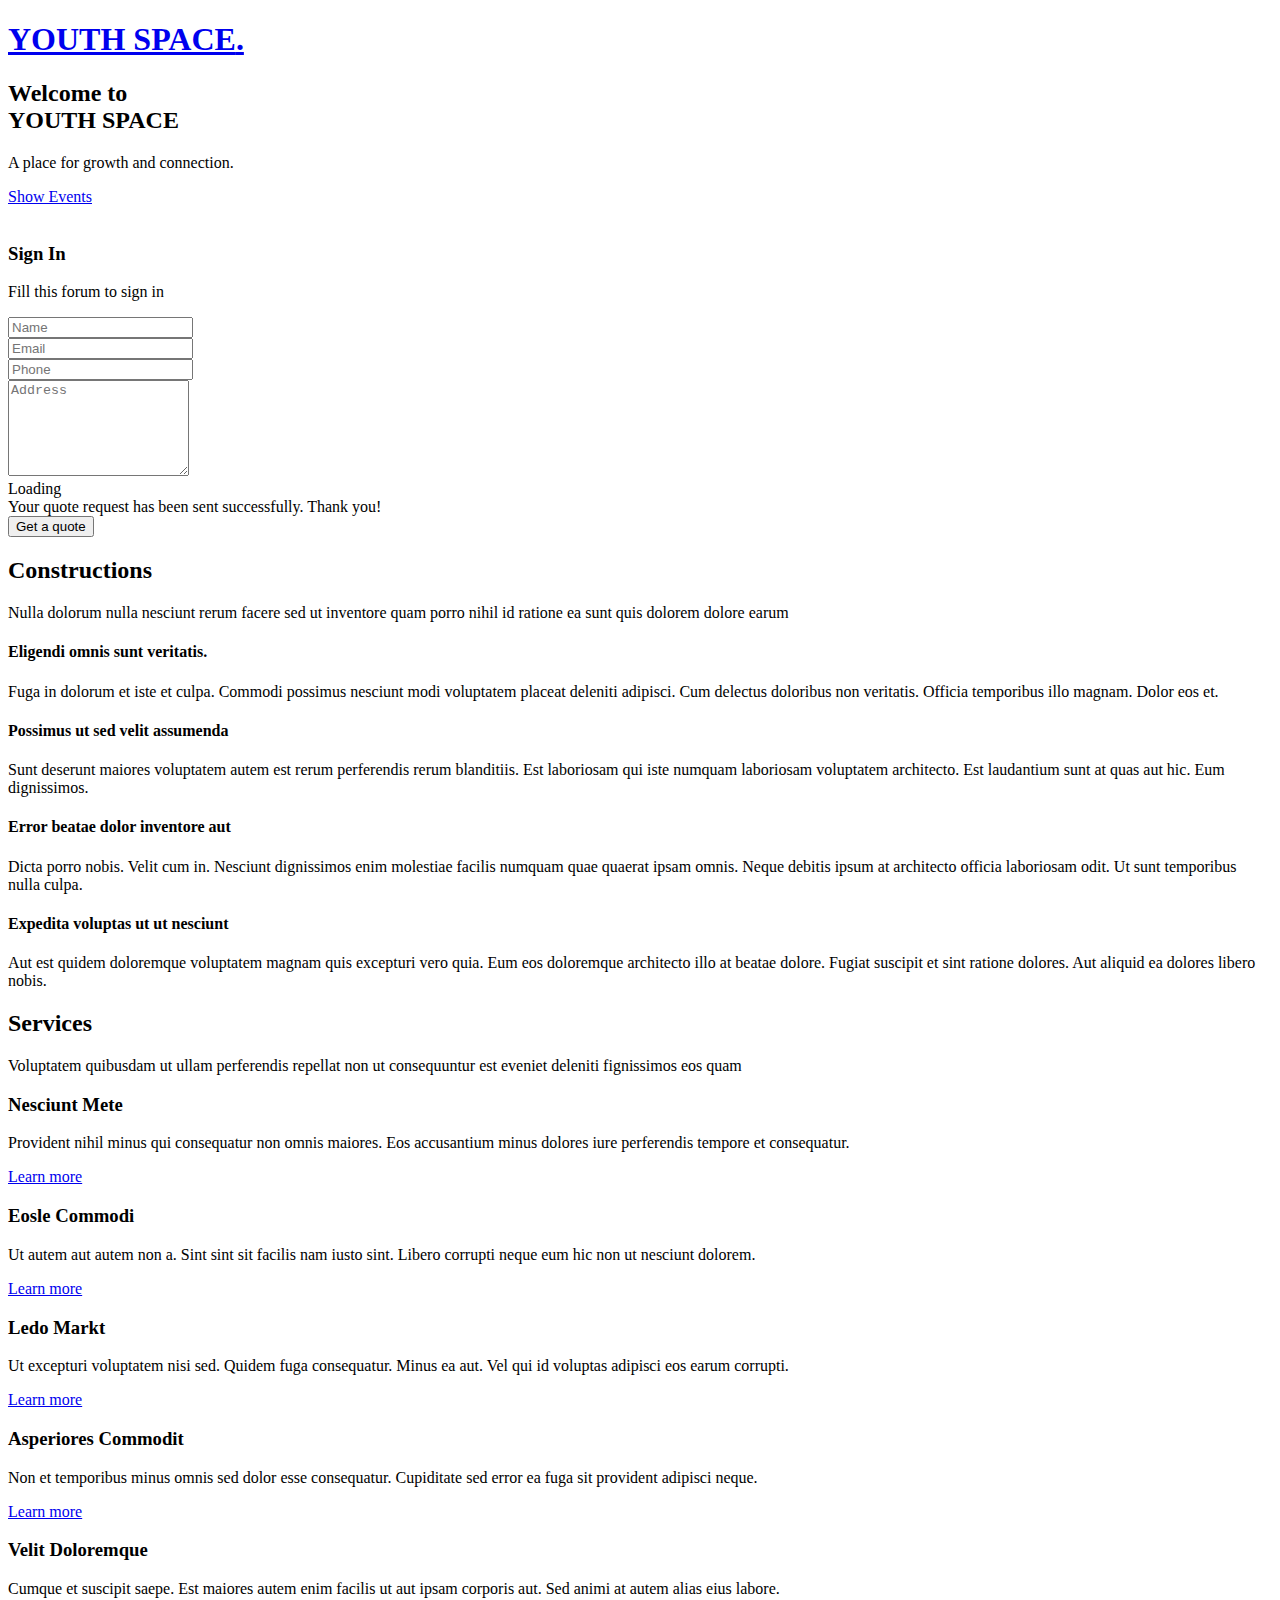
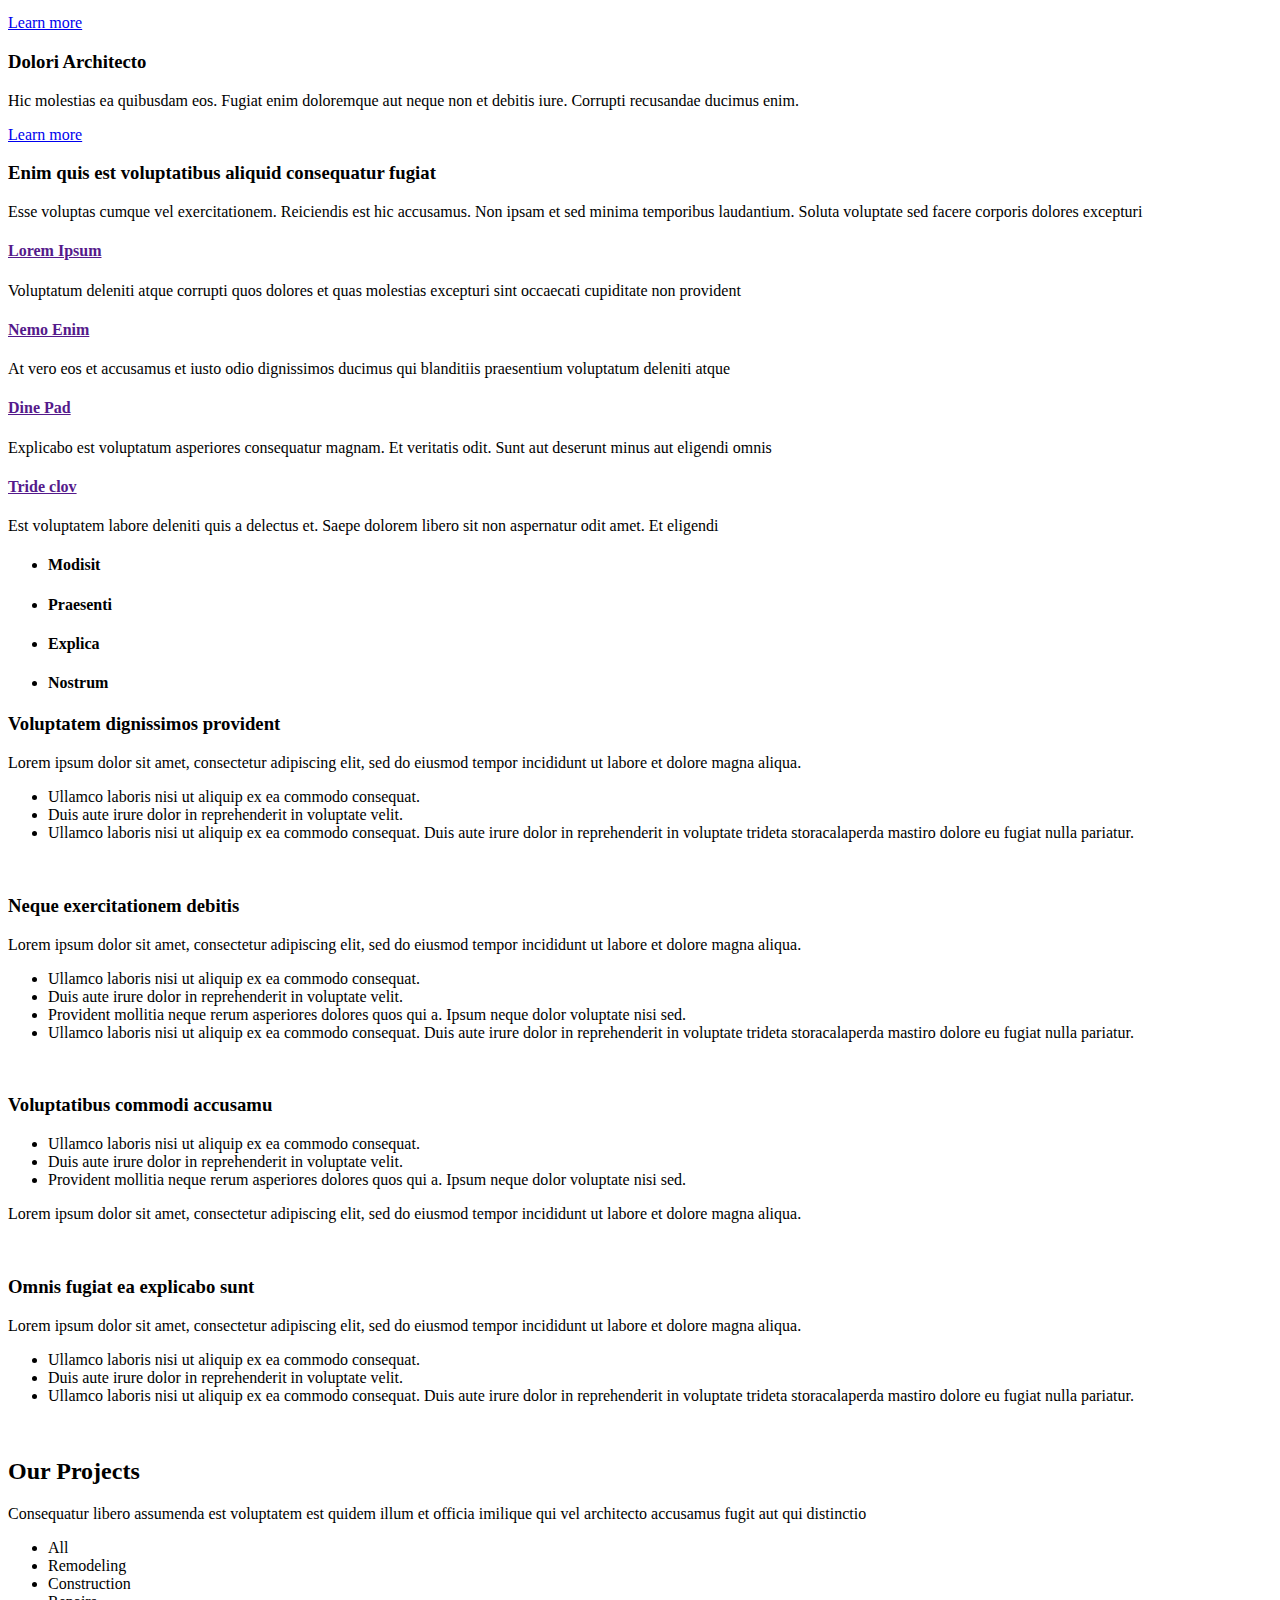
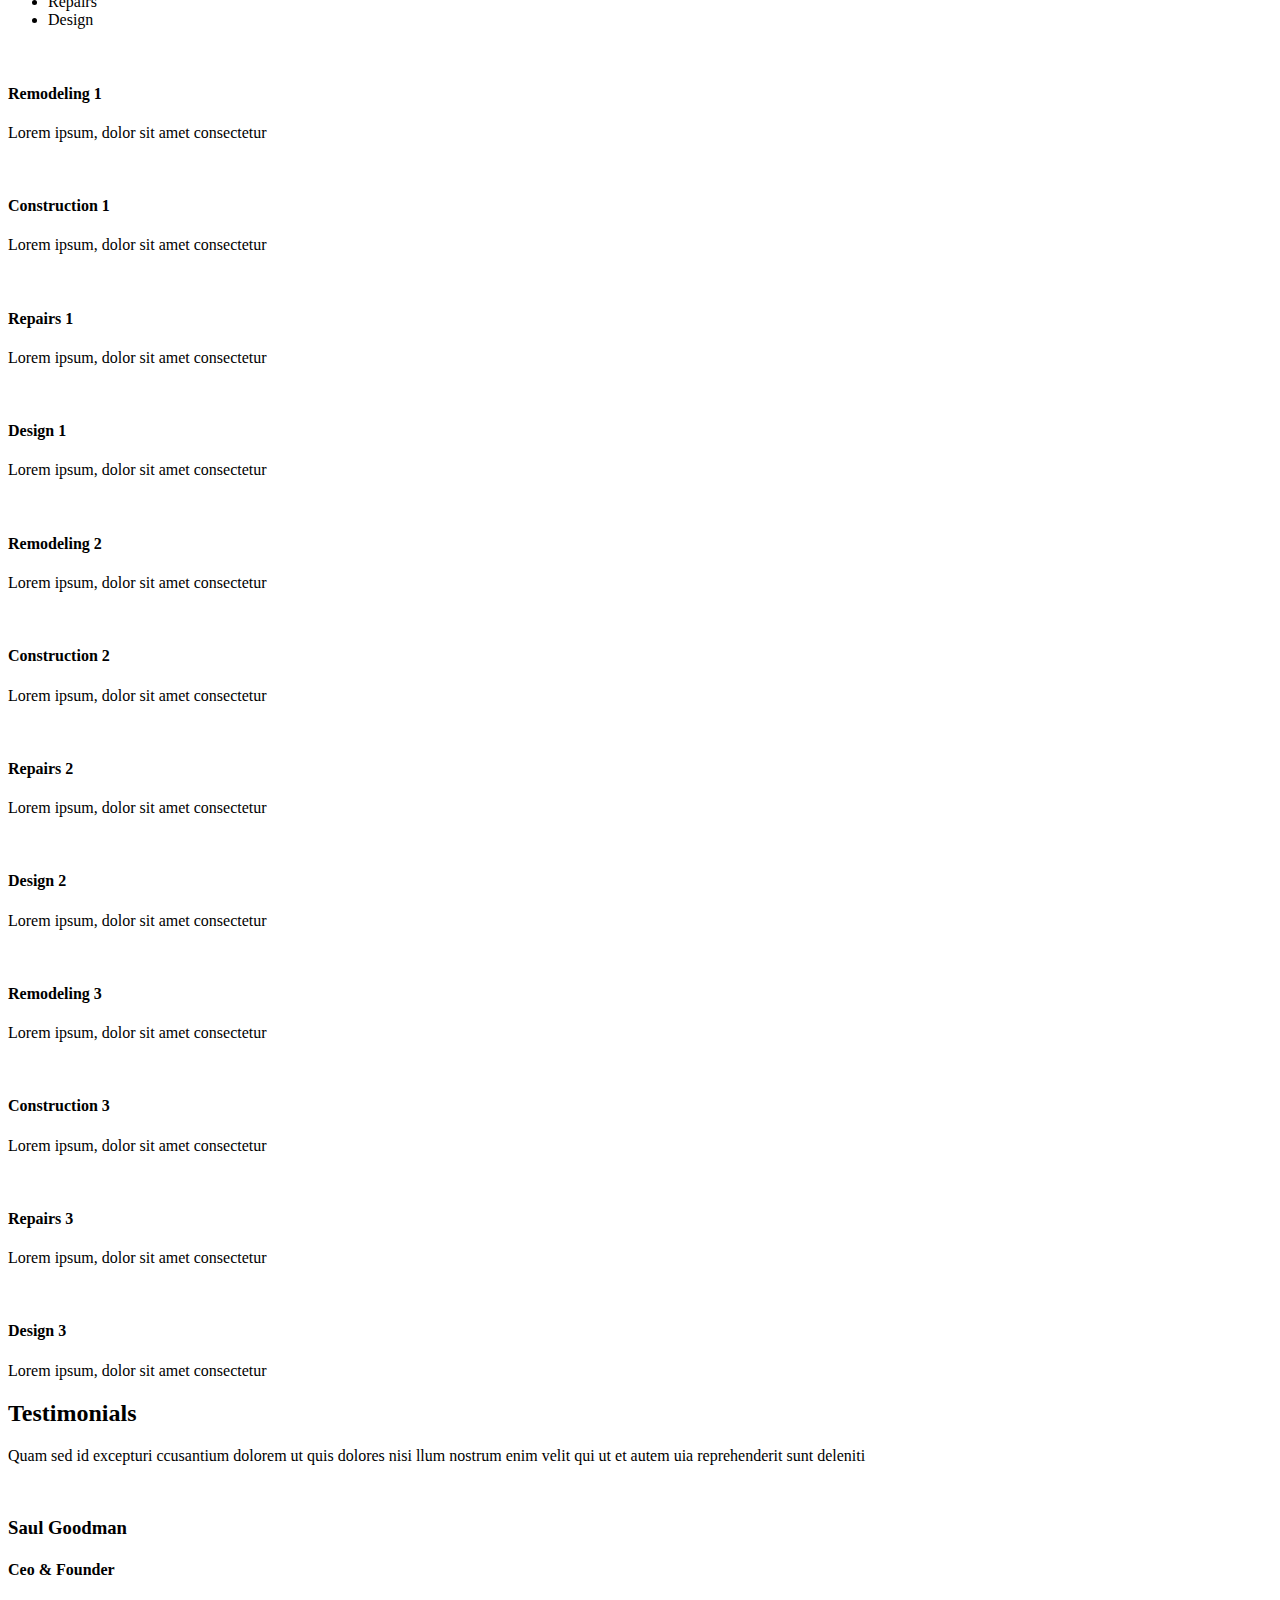
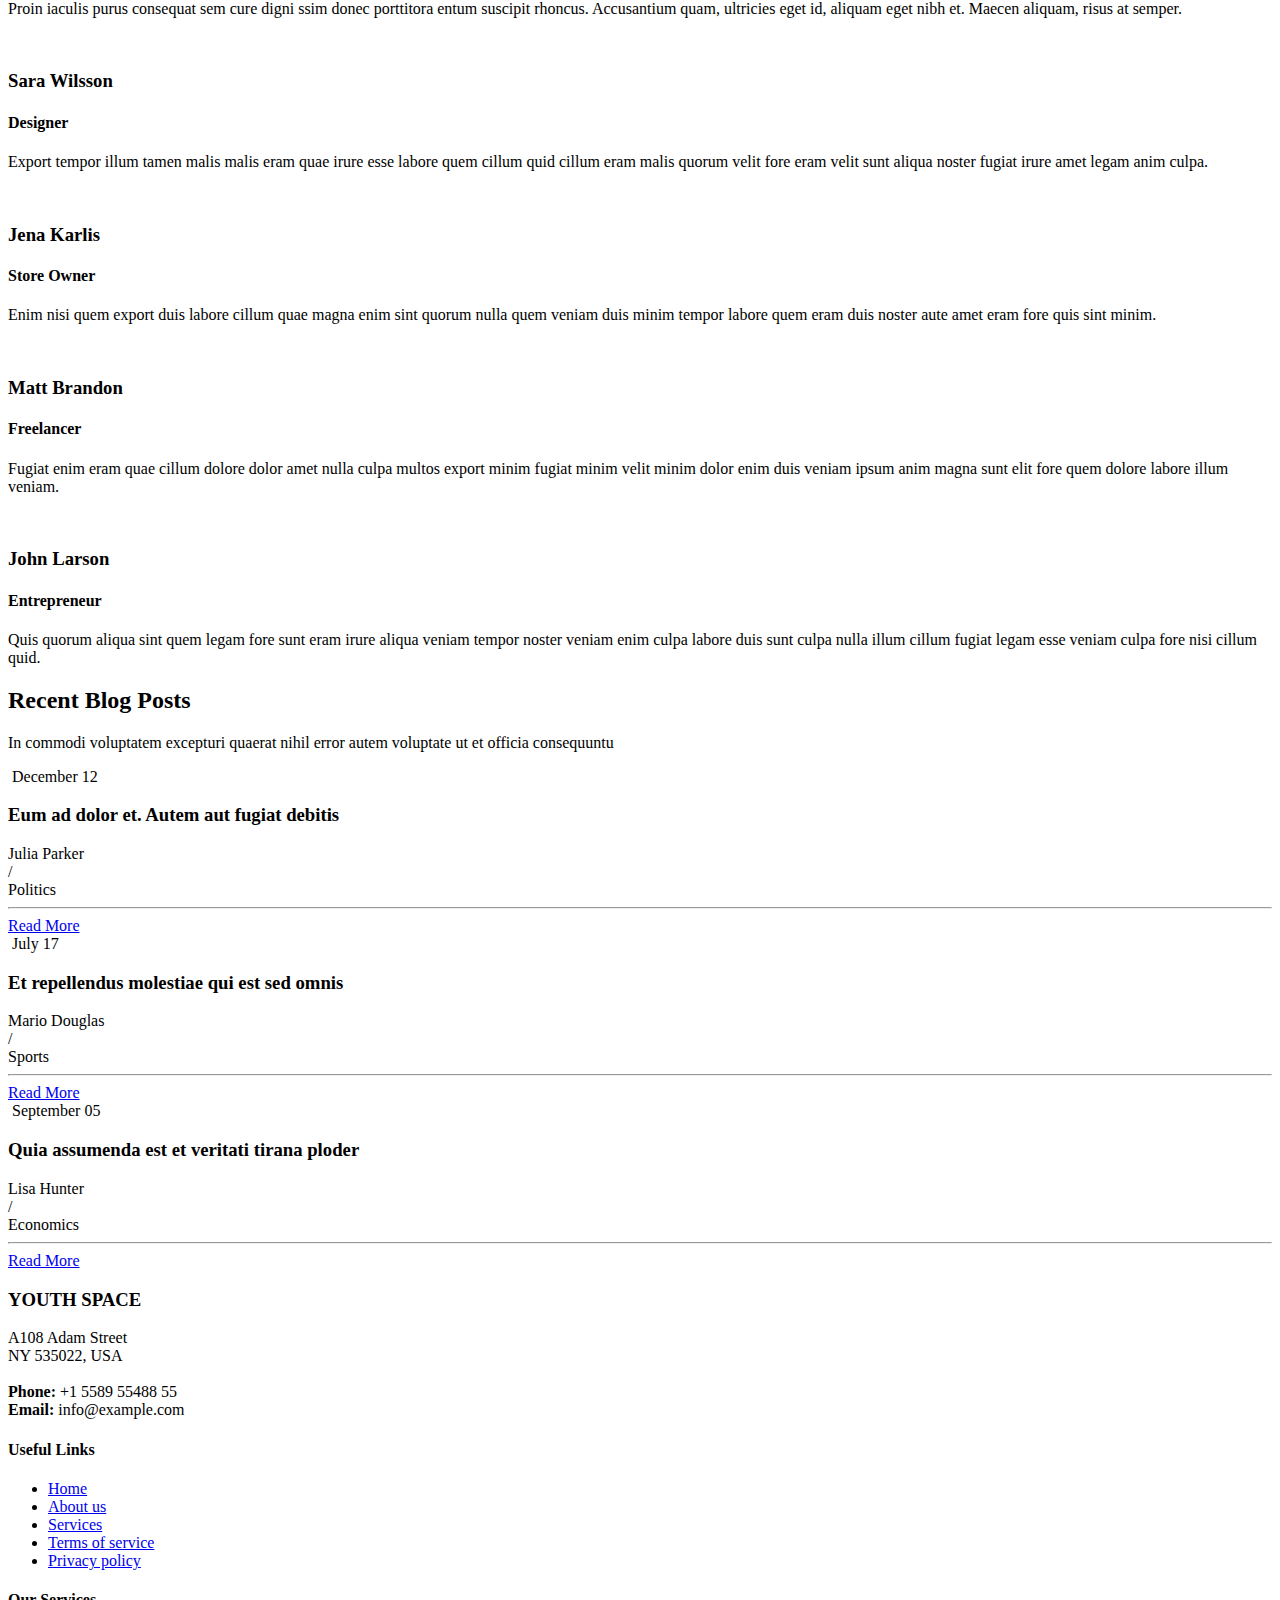
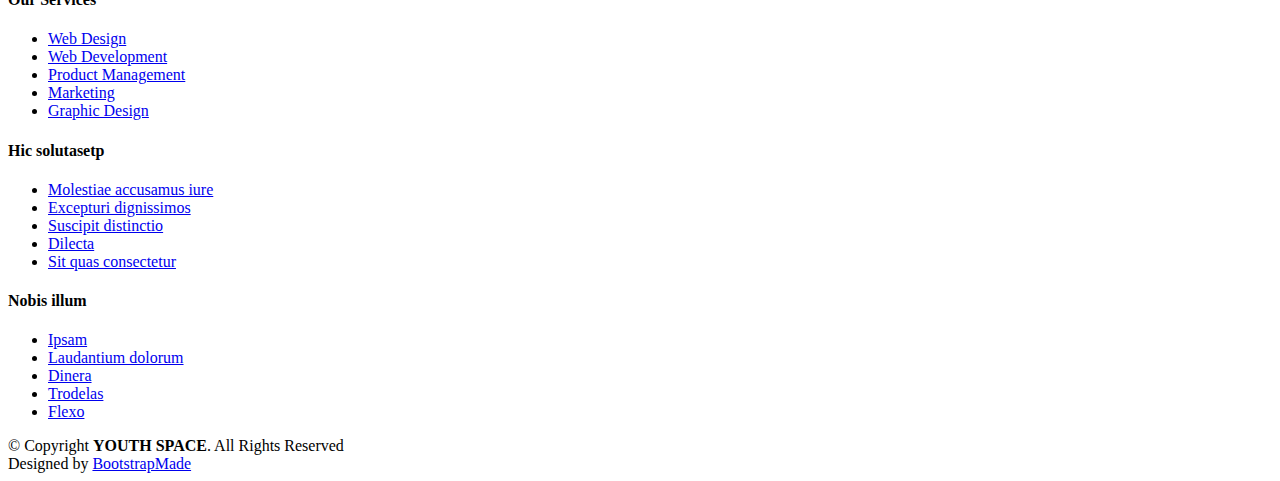
==== index.html @ 8e3b649e "Add files via upload" ====
<!DOCTYPE html>
<html lang="en">

<head>
  <meta charset="utf-8">
  <meta content="width=device-width, initial-scale=1.0" name="viewport">

  <title>YOUTH SPACE Bootstrap Template - Index</title>
  <meta content="" name="description">
  <meta content="" name="keywords">

  <!-- Favicons -->
  <link href="assets/img/favicon.png" rel="icon">
  <link href="assets/img/apple-touch-icon.png" rel="apple-touch-icon">

  <!-- Google Fonts -->
  <link rel="preconnect" href="https://fonts.googleapis.com">
  <link rel="preconnect" href="https://fonts.gstatic.com" crossorigin>
  <link href="https://fonts.googleapis.com/css2?family=Open+Sans:ital,wght@0,300;0,400;0,500;0,600;0,700;1,300;1,400;1,600;1,700&family=Roboto:ital,wght@0,300;0,400;0,500;0,600;0,700;1,300;1,400;1,500;1,600;1,700&family=Work+Sans:ital,wght@0,300;0,400;0,500;0,600;0,700;1,300;1,400;1,500;1,600;1,700&display=swap" rel="stylesheet">

  <!-- Vendor CSS Files -->
  <link href="assets/vendor/bootstrap/css/bootstrap.min.css" rel="stylesheet">
  <link href="assets/vendor/bootstrap-icons/bootstrap-icons.css" rel="stylesheet">
  <link href="assets/vendor/fontawesome-free/css/all.min.css" rel="stylesheet">
  <link href="assets/vendor/aos/aos.css" rel="stylesheet">
  <link href="assets/vendor/glightbox/css/glightbox.min.css" rel="stylesheet">
  <link href="assets/vendor/swiper/swiper-bundle.min.css" rel="stylesheet">

  <!-- Template Main CSS File -->
  <link href="assets/css/main.css" rel="stylesheet">

  <!-- =======================================================
  * Template Name: UpConstruction
  * Updated: Mar 10 2023 with Bootstrap v5.2.3
  * Template URL: https://bootstrapmade.com/upconstruction-bootstrap-construction-website-template/
  * Author: BootstrapMade.com
  * License: https://bootstrapmade.com/license/
  ======================================================== -->
</head>

<body>

  <!-- ======= Header ======= -->
  <header id="header" class="header d-flex align-items-center">
    <div class="container-fluid container-xl d-flex align-items-center justify-content-between">

      <a href="index.html" class="logo d-flex align-items-center">
        <!-- Uncomment the line below if you also wish to use an image logo -->
        <!-- <img src="assets/img/logo.png" alt=""> -->
        <h1>YOUTH SPACE<span>.</span></h1>
      </a>

      <i class="mobile-nav-toggle mobile-nav-show bi bi-list"></i>
      <i class="mobile-nav-toggle mobile-nav-hide d-none bi bi-x"></i>
 <!--  -->

    </div>
  </header><!-- End Header -->

  <!-- ======= Hero Section ======= -->
  <section id="hero" class="hero">

    <div class="info d-flex align-items-center">
      <div class="container">
        <div class="row justify-content-center">
          <div class="col-lg-6 text-center">
            <h2 data-aos="fade-down">Welcome to <span> <br> YOUTH SPACE</span></h2>
            <p data-aos="fade-up">A place for growth and connection.</p>
            <a data-aos="fade-up" data-aos-delay="200" href="http://localhost/event/view/show.php" class="btn-get-started">Show Events</a>
          </div>
        </div>
      </div>
    </div>

    <div id="hero-carousel" class="carousel slide" data-bs-ride="carousel" data-bs-interval="5000">

      <div class="carousel-item active" style="background-image: url(assets/img/hero-carousel/1.jpg)"></div>
      <div class="carousel-item" style="background-image: url(assets/img/hero-carousel/2.jpg)"></div>
      <div class="carousel-item" style="background-image: url(assets/img/hero-carousel/3.jpg)"></div>
      <div class="carousel-item" style="background-image: url(assets/img/hero-carousel/4.jpg)"></div>
      <div class="carousel-item" style="background-image: url(assets/img/hero-carousel/5.jpg)"></div>

      <a class="carousel-control-prev" href="#hero-carousel" role="button" data-bs-slide="prev">
        <span class="carousel-control-prev-icon bi bi-chevron-left" aria-hidden="true"></span>
      </a>

      <a class="carousel-control-next" href="#hero-carousel" role="button" data-bs-slide="next">
        <span class="carousel-control-next-icon bi bi-chevron-right" aria-hidden="true"></span>
      </a>

    </div>

  </section><!-- End Hero Section -->

  <main id="main">

    <!-- ======= Get Started Section ======= -->
    <section id="get-started" class="get-started section-bg">
      <div class="container">

        <div class="row justify-content-between gy-4">

          <div class="col-lg-6 d-flex align-items-center" data-aos="fade-up">
            <div class="content">
              <img src="" alt="">
            </div>
          </div>

          <div class="col-lg-5" data-aos="fade">
            <form action="forms/quote.php" method="post" class="php-email-form">
              <h3>Sign In</h3>
              <p>Fill this forum to sign in</p>
              <div class="row gy-3">

                <div class="col-md-12">
                  <input type="text" name="name" class="form-control" placeholder="Name" required>
                </div>

                <div class="col-md-12 ">
                  <input type="email" class="form-control" name="email" placeholder="Email" required>
                </div>

                <div class="col-md-12">
                  <input type="text" class="form-control" name="phone" placeholder="Phone" required>
                </div>

                <div class="col-md-12">
                  <textarea class="form-control" name="Address" rows="6" placeholder="Address" required></textarea>
                </div>

                <div class="col-md-12 text-center">
                  <div class="loading">Loading</div>
                  <div class="error-message"></div>
                  <div class="sent-message">Your quote request has been sent successfully. Thank you!</div>

                  <button type="submit">Get a quote</button>
                </div>

              </div>
            </form>
          </div><!-- End Quote Form -->

        </div>

      </div>
    </section><!-- End Get Started Section -->

    <!-- ======= Constructions Section ======= -->
    <section id="constructions" class="constructions">
      <div class="container" data-aos="fade-up">

        <div class="section-header">
          <h2>Constructions</h2>
          <p>Nulla dolorum nulla nesciunt rerum facere sed ut inventore quam porro nihil id ratione ea sunt quis dolorem dolore earum</p>
        </div>

        <div class="row gy-4">

          <div class="col-lg-6" data-aos="fade-up" data-aos-delay="100">
            <div class="card-item">
              <div class="row">
                <div class="col-xl-5">
                  <div class="card-bg" style="background-image: url(assets/img/constructions-1.jpg);"></div>
                </div>
                <div class="col-xl-7 d-flex align-items-center">
                  <div class="card-body">
                    <h4 class="card-title">Eligendi omnis sunt veritatis.</h4>
                    <p>Fuga in dolorum et iste et culpa. Commodi possimus nesciunt modi voluptatem placeat deleniti adipisci. Cum delectus doloribus non veritatis. Officia temporibus illo magnam. Dolor eos et.</p>
                  </div>
                </div>
              </div>
            </div>
          </div><!-- End Card Item -->

          <div class="col-lg-6" data-aos="fade-up" data-aos-delay="200">
            <div class="card-item">
              <div class="row">
                <div class="col-xl-5">
                  <div class="card-bg" style="background-image: url(assets/img/constructions-2.jpg);"></div>
                </div>
                <div class="col-xl-7 d-flex align-items-center">
                  <div class="card-body">
                    <h4 class="card-title">Possimus ut sed velit assumenda</h4>
                    <p>Sunt deserunt maiores voluptatem autem est rerum perferendis rerum blanditiis. Est laboriosam qui iste numquam laboriosam voluptatem architecto. Est laudantium sunt at quas aut hic. Eum dignissimos.</p>
                  </div>
                </div>
              </div>
            </div>
          </div><!-- End Card Item -->

          <div class="col-lg-6" data-aos="fade-up" data-aos-delay="300">
            <div class="card-item">
              <div class="row">
                <div class="col-xl-5">
                  <div class="card-bg" style="background-image: url(assets/img/constructions-3.jpg);"></div>
                </div>
                <div class="col-xl-7 d-flex align-items-center">
                  <div class="card-body">
                    <h4 class="card-title">Error beatae dolor inventore aut</h4>
                    <p>Dicta porro nobis. Velit cum in. Nesciunt dignissimos enim molestiae facilis numquam quae quaerat ipsam omnis. Neque debitis ipsum at architecto officia laboriosam odit. Ut sunt temporibus nulla culpa.</p>
                  </div>
                </div>
              </div>
            </div>
          </div><!-- End Card Item -->

          <div class="col-lg-6" data-aos="fade-up" data-aos-delay="400">
            <div class="card-item">
              <div class="row">
                <div class="col-xl-5">
                  <div class="card-bg" style="background-image: url(assets/img/constructions-4.jpg);"></div>
                </div>
                <div class="col-xl-7 d-flex align-items-center">
                  <div class="card-body">
                    <h4 class="card-title">Expedita voluptas ut ut nesciunt</h4>
                    <p>Aut est quidem doloremque voluptatem magnam quis excepturi vero quia. Eum eos doloremque architecto illo at beatae dolore. Fugiat suscipit et sint ratione dolores. Aut aliquid ea dolores libero nobis.</p>
                  </div>
                </div>
              </div>
            </div>
          </div><!-- End Card Item -->

        </div>

      </div>
    </section><!-- End Constructions Section -->

    <!-- ======= Services Section ======= -->
    <section id="services" class="services section-bg">
      <div class="container" data-aos="fade-up">

        <div class="section-header">
          <h2>Services</h2>
          <p>Voluptatem quibusdam ut ullam perferendis repellat non ut consequuntur est eveniet deleniti fignissimos eos quam</p>
        </div>

        <div class="row gy-4">

          <div class="col-lg-4 col-md-6" data-aos="fade-up" data-aos-delay="100">
            <div class="service-item  position-relative">
              <div class="icon">
                <i class="fa-solid fa-mountain-city"></i>
              </div>
              <h3>Nesciunt Mete</h3>
              <p>Provident nihil minus qui consequatur non omnis maiores. Eos accusantium minus dolores iure perferendis tempore et consequatur.</p>
              <a href="service-details.html" class="readmore stretched-link">Learn more <i class="bi bi-arrow-right"></i></a>
            </div>
          </div><!-- End Service Item -->

          <div class="col-lg-4 col-md-6" data-aos="fade-up" data-aos-delay="200">
            <div class="service-item position-relative">
              <div class="icon">
                <i class="fa-solid fa-arrow-up-from-ground-water"></i>
              </div>
              <h3>Eosle Commodi</h3>
              <p>Ut autem aut autem non a. Sint sint sit facilis nam iusto sint. Libero corrupti neque eum hic non ut nesciunt dolorem.</p>
              <a href="service-details.html" class="readmore stretched-link">Learn more <i class="bi bi-arrow-right"></i></a>
            </div>
          </div><!-- End Service Item -->

          <div class="col-lg-4 col-md-6" data-aos="fade-up" data-aos-delay="300">
            <div class="service-item position-relative">
              <div class="icon">
                <i class="fa-solid fa-compass-drafting"></i>
              </div>
              <h3>Ledo Markt</h3>
              <p>Ut excepturi voluptatem nisi sed. Quidem fuga consequatur. Minus ea aut. Vel qui id voluptas adipisci eos earum corrupti.</p>
              <a href="service-details.html" class="readmore stretched-link">Learn more <i class="bi bi-arrow-right"></i></a>
            </div>
          </div><!-- End Service Item -->

          <div class="col-lg-4 col-md-6" data-aos="fade-up" data-aos-delay="400">
            <div class="service-item position-relative">
              <div class="icon">
                <i class="fa-solid fa-trowel-bricks"></i>
              </div>
              <h3>Asperiores Commodit</h3>
              <p>Non et temporibus minus omnis sed dolor esse consequatur. Cupiditate sed error ea fuga sit provident adipisci neque.</p>
              <a href="service-details.html" class="readmore stretched-link">Learn more <i class="bi bi-arrow-right"></i></a>
            </div>
          </div><!-- End Service Item -->

          <div class="col-lg-4 col-md-6" data-aos="fade-up" data-aos-delay="500">
            <div class="service-item position-relative">
              <div class="icon">
                <i class="fa-solid fa-helmet-safety"></i>
              </div>
              <h3>Velit Doloremque</h3>
              <p>Cumque et suscipit saepe. Est maiores autem enim facilis ut aut ipsam corporis aut. Sed animi at autem alias eius labore.</p>
              <a href="service-details.html" class="readmore stretched-link">Learn more <i class="bi bi-arrow-right"></i></a>
            </div>
          </div><!-- End Service Item -->

          <div class="col-lg-4 col-md-6" data-aos="fade-up" data-aos-delay="600">
            <div class="service-item position-relative">
              <div class="icon">
                <i class="fa-solid fa-arrow-up-from-ground-water"></i>
              </div>
              <h3>Dolori Architecto</h3>
              <p>Hic molestias ea quibusdam eos. Fugiat enim doloremque aut neque non et debitis iure. Corrupti recusandae ducimus enim.</p>
              <a href="service-details.html" class="readmore stretched-link">Learn more <i class="bi bi-arrow-right"></i></a>
            </div>
          </div><!-- End Service Item -->

        </div>

      </div>
    </section><!-- End Services Section -->

    <!-- ======= Alt Services Section ======= -->
    <section id="alt-services" class="alt-services">
      <div class="container" data-aos="fade-up">

        <div class="row justify-content-around gy-4">
          <div class="col-lg-6 img-bg" style="background-image: url(assets/img/alt-services.jpg);" data-aos="zoom-in" data-aos-delay="100"></div>

          <div class="col-lg-5 d-flex flex-column justify-content-center">
            <h3>Enim quis est voluptatibus aliquid consequatur fugiat</h3>
            <p>Esse voluptas cumque vel exercitationem. Reiciendis est hic accusamus. Non ipsam et sed minima temporibus laudantium. Soluta voluptate sed facere corporis dolores excepturi</p>

            <div class="icon-box d-flex position-relative" data-aos="fade-up" data-aos-delay="100">
              <i class="bi bi-easel flex-shrink-0"></i>
              <div>
                <h4><a href="" class="stretched-link">Lorem Ipsum</a></h4>
                <p>Voluptatum deleniti atque corrupti quos dolores et quas molestias excepturi sint occaecati cupiditate non provident</p>
              </div>
            </div><!-- End Icon Box -->

            <div class="icon-box d-flex position-relative" data-aos="fade-up" data-aos-delay="200">
              <i class="bi bi-patch-check flex-shrink-0"></i>
              <div>
                <h4><a href="" class="stretched-link">Nemo Enim</a></h4>
                <p>At vero eos et accusamus et iusto odio dignissimos ducimus qui blanditiis praesentium voluptatum deleniti atque</p>
              </div>
            </div><!-- End Icon Box -->

            <div class="icon-box d-flex position-relative" data-aos="fade-up" data-aos-delay="300">
              <i class="bi bi-brightness-high flex-shrink-0"></i>
              <div>
                <h4><a href="" class="stretched-link">Dine Pad</a></h4>
                <p>Explicabo est voluptatum asperiores consequatur magnam. Et veritatis odit. Sunt aut deserunt minus aut eligendi omnis</p>
              </div>
            </div><!-- End Icon Box -->

            <div class="icon-box d-flex position-relative" data-aos="fade-up" data-aos-delay="400">
              <i class="bi bi-brightness-high flex-shrink-0"></i>
              <div>
                <h4><a href="" class="stretched-link">Tride clov</a></h4>
                <p>Est voluptatem labore deleniti quis a delectus et. Saepe dolorem libero sit non aspernatur odit amet. Et eligendi</p>
              </div>
            </div><!-- End Icon Box -->

          </div>
        </div>

      </div>
    </section><!-- End Alt Services Section -->

    <!-- ======= Features Section ======= -->
    <section id="features" class="features section-bg">
      <div class="container" data-aos="fade-up">

        <ul class="nav nav-tabs row  g-2 d-flex">

          <li class="nav-item col-3">
            <a class="nav-link active show" data-bs-toggle="tab" data-bs-target="#tab-1">
              <h4>Modisit</h4>
            </a>
          </li><!-- End tab nav item -->

          <li class="nav-item col-3">
            <a class="nav-link" data-bs-toggle="tab" data-bs-target="#tab-2">
              <h4>Praesenti</h4>
            </a><!-- End tab nav item -->

          <li class="nav-item col-3">
            <a class="nav-link" data-bs-toggle="tab" data-bs-target="#tab-3">
              <h4>Explica</h4>
            </a>
          </li><!-- End tab nav item -->

          <li class="nav-item col-3">
            <a class="nav-link" data-bs-toggle="tab" data-bs-target="#tab-4">
              <h4>Nostrum</h4>
            </a>
          </li><!-- End tab nav item -->

        </ul>

        <div class="tab-content">

          <div class="tab-pane active show" id="tab-1">
            <div class="row">
              <div class="col-lg-6 order-2 order-lg-1 mt-3 mt-lg-0 d-flex flex-column justify-content-center" data-aos="fade-up" data-aos-delay="100">
                <h3>Voluptatem dignissimos provident</h3>
                <p class="fst-italic">
                  Lorem ipsum dolor sit amet, consectetur adipiscing elit, sed do eiusmod tempor incididunt ut labore et dolore
                  magna aliqua.
                </p>
                <ul>
                  <li><i class="bi bi-check2-all"></i> Ullamco laboris nisi ut aliquip ex ea commodo consequat.</li>
                  <li><i class="bi bi-check2-all"></i> Duis aute irure dolor in reprehenderit in voluptate velit.</li>
                  <li><i class="bi bi-check2-all"></i> Ullamco laboris nisi ut aliquip ex ea commodo consequat. Duis aute irure dolor in reprehenderit in voluptate trideta storacalaperda mastiro dolore eu fugiat nulla pariatur.</li>
                </ul>
              </div>
              <div class="col-lg-6 order-1 order-lg-2 text-center" data-aos="fade-up" data-aos-delay="200">
                <img src="assets/img/features-1.jpg" alt="" class="img-fluid">
              </div>
            </div>
          </div><!-- End tab content item -->

          <div class="tab-pane" id="tab-2">
            <div class="row">
              <div class="col-lg-6 order-2 order-lg-1 mt-3 mt-lg-0 d-flex flex-column justify-content-center">
                <h3>Neque exercitationem debitis</h3>
                <p class="fst-italic">
                  Lorem ipsum dolor sit amet, consectetur adipiscing elit, sed do eiusmod tempor incididunt ut labore et dolore
                  magna aliqua.
                </p>
                <ul>
                  <li><i class="bi bi-check2-all"></i> Ullamco laboris nisi ut aliquip ex ea commodo consequat.</li>
                  <li><i class="bi bi-check2-all"></i> Duis aute irure dolor in reprehenderit in voluptate velit.</li>
                  <li><i class="bi bi-check2-all"></i> Provident mollitia neque rerum asperiores dolores quos qui a. Ipsum neque dolor voluptate nisi sed.</li>
                  <li><i class="bi bi-check2-all"></i> Ullamco laboris nisi ut aliquip ex ea commodo consequat. Duis aute irure dolor in reprehenderit in voluptate trideta storacalaperda mastiro dolore eu fugiat nulla pariatur.</li>
                </ul>
              </div>
              <div class="col-lg-6 order-1 order-lg-2 text-center">
                <img src="assets/img/features-2.jpg" alt="" class="img-fluid">
              </div>
            </div>
          </div><!-- End tab content item -->

          <div class="tab-pane" id="tab-3">
            <div class="row">
              <div class="col-lg-6 order-2 order-lg-1 mt-3 mt-lg-0 d-flex flex-column justify-content-center">
                <h3>Voluptatibus commodi accusamu</h3>
                <ul>
                  <li><i class="bi bi-check2-all"></i> Ullamco laboris nisi ut aliquip ex ea commodo consequat.</li>
                  <li><i class="bi bi-check2-all"></i> Duis aute irure dolor in reprehenderit in voluptate velit.</li>
                  <li><i class="bi bi-check2-all"></i> Provident mollitia neque rerum asperiores dolores quos qui a. Ipsum neque dolor voluptate nisi sed.</li>
                </ul>
                <p class="fst-italic">
                  Lorem ipsum dolor sit amet, consectetur adipiscing elit, sed do eiusmod tempor incididunt ut labore et dolore
                  magna aliqua.
                </p>
              </div>
              <div class="col-lg-6 order-1 order-lg-2 text-center">
                <img src="assets/img/features-3.jpg" alt="" class="img-fluid">
              </div>
            </div>
          </div><!-- End tab content item -->

          <div class="tab-pane" id="tab-4">
            <div class="row">
              <div class="col-lg-6 order-2 order-lg-1 mt-3 mt-lg-0 d-flex flex-column justify-content-center">
                <h3>Omnis fugiat ea explicabo sunt</h3>
                <p class="fst-italic">
                  Lorem ipsum dolor sit amet, consectetur adipiscing elit, sed do eiusmod tempor incididunt ut labore et dolore
                  magna aliqua.
                </p>
                <ul>
                  <li><i class="bi bi-check2-all"></i> Ullamco laboris nisi ut aliquip ex ea commodo consequat.</li>
                  <li><i class="bi bi-check2-all"></i> Duis aute irure dolor in reprehenderit in voluptate velit.</li>
                  <li><i class="bi bi-check2-all"></i> Ullamco laboris nisi ut aliquip ex ea commodo consequat. Duis aute irure dolor in reprehenderit in voluptate trideta storacalaperda mastiro dolore eu fugiat nulla pariatur.</li>
                </ul>
              </div>
              <div class="col-lg-6 order-1 order-lg-2 text-center">
                <img src="assets/img/features-4.jpg" alt="" class="img-fluid">
              </div>
            </div>
          </div><!-- End tab content item -->

        </div>

      </div>
    </section><!-- End Features Section -->

    <!-- ======= Our Projects Section ======= -->
    <section id="projects" class="projects">
      <div class="container" data-aos="fade-up">

        <div class="section-header">
          <h2>Our Projects</h2>
          <p>Consequatur libero assumenda est voluptatem est quidem illum et officia imilique qui vel architecto accusamus fugit aut qui distinctio</p>
        </div>

        <div class="portfolio-isotope" data-portfolio-filter="*" data-portfolio-layout="masonry" data-portfolio-sort="original-order">

          <ul class="portfolio-flters" data-aos="fade-up" data-aos-delay="100">
            <li data-filter="*" class="filter-active">All</li>
            <li data-filter=".filter-remodeling">Remodeling</li>
            <li data-filter=".filter-construction">Construction</li>
            <li data-filter=".filter-repairs">Repairs</li>
            <li data-filter=".filter-design">Design</li>
          </ul><!-- End Projects Filters -->

          <div class="row gy-4 portfolio-container" data-aos="fade-up" data-aos-delay="200">

            <div class="col-lg-4 col-md-6 portfolio-item filter-remodeling">
              <div class="portfolio-content h-100">
                <img src="assets/img/projects/remodeling-1.jpg" class="img-fluid" alt="">
                <div class="portfolio-info">
                  <h4>Remodeling 1</h4>
                  <p>Lorem ipsum, dolor sit amet consectetur</p>
                  <a href="assets/img/projects/remodeling-1.jpg" title="Remodeling 1" data-gallery="portfolio-gallery-remodeling" class="glightbox preview-link"><i class="bi bi-zoom-in"></i></a>
                  <a href="project-details.html" title="More Details" class="details-link"><i class="bi bi-link-45deg"></i></a>
                </div>
              </div>
            </div><!-- End Projects Item -->

            <div class="col-lg-4 col-md-6 portfolio-item filter-construction">
              <div class="portfolio-content h-100">
                <img src="assets/img/projects/construction-1.jpg" class="img-fluid" alt="">
                <div class="portfolio-info">
                  <h4>Construction 1</h4>
                  <p>Lorem ipsum, dolor sit amet consectetur</p>
                  <a href="assets/img/projects/construction-1.jpg" title="Construction 1" data-gallery="portfolio-gallery-construction" class="glightbox preview-link"><i class="bi bi-zoom-in"></i></a>
                  <a href="project-details.html" title="More Details" class="details-link"><i class="bi bi-link-45deg"></i></a>
                </div>
              </div>
            </div><!-- End Projects Item -->

            <div class="col-lg-4 col-md-6 portfolio-item filter-repairs">
              <div class="portfolio-content h-100">
                <img src="assets/img/projects/repairs-1.jpg" class="img-fluid" alt="">
                <div class="portfolio-info">
                  <h4>Repairs 1</h4>
                  <p>Lorem ipsum, dolor sit amet consectetur</p>
                  <a href="assets/img/projects/repairs-1.jpg" title="Repairs 1" data-gallery="portfolio-gallery-repairs" class="glightbox preview-link"><i class="bi bi-zoom-in"></i></a>
                  <a href="project-details.html" title="More Details" class="details-link"><i class="bi bi-link-45deg"></i></a>
                </div>
              </div>
            </div><!-- End Projects Item -->

            <div class="col-lg-4 col-md-6 portfolio-item filter-design">
              <div class="portfolio-content h-100">
                <img src="assets/img/projects/design-1.jpg" class="img-fluid" alt="">
                <div class="portfolio-info">
                  <h4>Design 1</h4>
                  <p>Lorem ipsum, dolor sit amet consectetur</p>
                  <a href="assets/img/projects/design-1.jpg" title="Repairs 1" data-gallery="portfolio-gallery-book" class="glightbox preview-link"><i class="bi bi-zoom-in"></i></a>
                  <a href="project-details.html" title="More Details" class="details-link"><i class="bi bi-link-45deg"></i></a>
                </div>
              </div>
            </div><!-- End Projects Item -->

            <div class="col-lg-4 col-md-6 portfolio-item filter-remodeling">
              <div class="portfolio-content h-100">
                <img src="assets/img/projects/remodeling-2.jpg" class="img-fluid" alt="">
                <div class="portfolio-info">
                  <h4>Remodeling 2</h4>
                  <p>Lorem ipsum, dolor sit amet consectetur</p>
                  <a href="assets/img/projects/remodeling-2.jpg" title="Remodeling 2" data-gallery="portfolio-gallery-remodeling" class="glightbox preview-link"><i class="bi bi-zoom-in"></i></a>
                  <a href="project-details.html" title="More Details" class="details-link"><i class="bi bi-link-45deg"></i></a>
                </div>
              </div>
            </div><!-- End Projects Item -->

            <div class="col-lg-4 col-md-6 portfolio-item filter-construction">
              <div class="portfolio-content h-100">
                <img src="assets/img/projects/construction-2.jpg" class="img-fluid" alt="">
                <div class="portfolio-info">
                  <h4>Construction 2</h4>
                  <p>Lorem ipsum, dolor sit amet consectetur</p>
                  <a href="assets/img/projects/construction-2.jpg" title="Construction 2" data-gallery="portfolio-gallery-construction" class="glightbox preview-link"><i class="bi bi-zoom-in"></i></a>
                  <a href="project-details.html" title="More Details" class="details-link"><i class="bi bi-link-45deg"></i></a>
                </div>
              </div>
            </div><!-- End Projects Item -->

            <div class="col-lg-4 col-md-6 portfolio-item filter-repairs">
              <div class="portfolio-content h-100">
                <img src="assets/img/projects/repairs-2.jpg" class="img-fluid" alt="">
                <div class="portfolio-info">
                  <h4>Repairs 2</h4>
                  <p>Lorem ipsum, dolor sit amet consectetur</p>
                  <a href="assets/img/projects/repairs-2.jpg" title="Repairs 2" data-gallery="portfolio-gallery-repairs" class="glightbox preview-link"><i class="bi bi-zoom-in"></i></a>
                  <a href="project-details.html" title="More Details" class="details-link"><i class="bi bi-link-45deg"></i></a>
                </div>
              </div>
            </div><!-- End Projects Item -->

            <div class="col-lg-4 col-md-6 portfolio-item filter-design">
              <div class="portfolio-content h-100">
                <img src="assets/img/projects/design-2.jpg" class="img-fluid" alt="">
                <div class="portfolio-info">
                  <h4>Design 2</h4>
                  <p>Lorem ipsum, dolor sit amet consectetur</p>
                  <a href="assets/img/projects/design-2.jpg" title="Repairs 2" data-gallery="portfolio-gallery-book" class="glightbox preview-link"><i class="bi bi-zoom-in"></i></a>
                  <a href="project-details.html" title="More Details" class="details-link"><i class="bi bi-link-45deg"></i></a>
                </div>
              </div>
            </div><!-- End Projects Item -->

            <div class="col-lg-4 col-md-6 portfolio-item filter-remodeling">
              <div class="portfolio-content h-100">
                <img src="assets/img/projects/remodeling-3.jpg" class="img-fluid" alt="">
                <div class="portfolio-info">
                  <h4>Remodeling 3</h4>
                  <p>Lorem ipsum, dolor sit amet consectetur</p>
                  <a href="assets/img/projects/remodeling-3.jpg" title="Remodeling 3" data-gallery="portfolio-gallery-remodeling" class="glightbox preview-link"><i class="bi bi-zoom-in"></i></a>
                  <a href="project-details.html" title="More Details" class="details-link"><i class="bi bi-link-45deg"></i></a>
                </div>
              </div>
            </div><!-- End Projects Item -->

            <div class="col-lg-4 col-md-6 portfolio-item filter-construction">
              <div class="portfolio-content h-100">
                <img src="assets/img/projects/construction-3.jpg" class="img-fluid" alt="">
                <div class="portfolio-info">
                  <h4>Construction 3</h4>
                  <p>Lorem ipsum, dolor sit amet consectetur</p>
                  <a href="assets/img/projects/construction-3.jpg" title="Construction 3" data-gallery="portfolio-gallery-construction" class="glightbox preview-link"><i class="bi bi-zoom-in"></i></a>
                  <a href="project-details.html" title="More Details" class="details-link"><i class="bi bi-link-45deg"></i></a>
                </div>
              </div>
            </div><!-- End Projects Item -->

            <div class="col-lg-4 col-md-6 portfolio-item filter-repairs">
              <div class="portfolio-content h-100">
                <img src="assets/img/projects/repairs-3.jpg" class="img-fluid" alt="">
                <div class="portfolio-info">
                  <h4>Repairs 3</h4>
                  <p>Lorem ipsum, dolor sit amet consectetur</p>
                  <a href="assets/img/projects/repairs-3.jpg" title="Repairs 2" data-gallery="portfolio-gallery-repairs" class="glightbox preview-link"><i class="bi bi-zoom-in"></i></a>
                  <a href="project-details.html" title="More Details" class="details-link"><i class="bi bi-link-45deg"></i></a>
                </div>
              </div>
            </div><!-- End Projects Item -->

            <div class="col-lg-4 col-md-6 portfolio-item filter-design">
              <div class="portfolio-content h-100">
                <img src="assets/img/projects/design-3.jpg" class="img-fluid" alt="">
                <div class="portfolio-info">
                  <h4>Design 3</h4>
                  <p>Lorem ipsum, dolor sit amet consectetur</p>
                  <a href="assets/img/projects/design-3.jpg" title="Repairs 3" data-gallery="portfolio-gallery-book" class="glightbox preview-link"><i class="bi bi-zoom-in"></i></a>
                  <a href="project-details.html" title="More Details" class="details-link"><i class="bi bi-link-45deg"></i></a>
                </div>
              </div>
            </div><!-- End Projects Item -->

          </div><!-- End Projects Container -->

        </div>

      </div>
    </section><!-- End Our Projects Section -->

    <!-- ======= Testimonials Section ======= -->
    <section id="testimonials" class="testimonials section-bg">
      <div class="container" data-aos="fade-up">

        <div class="section-header">
          <h2>Testimonials</h2>
          <p>Quam sed id excepturi ccusantium dolorem ut quis dolores nisi llum nostrum enim velit qui ut et autem uia reprehenderit sunt deleniti</p>
        </div>

        <div class="slides-2 swiper">
          <div class="swiper-wrapper">

            <div class="swiper-slide">
              <div class="testimonial-wrap">
                <div class="testimonial-item">
                  <img src="assets/img/testimonials/testimonials-1.jpg" class="testimonial-img" alt="">
                  <h3>Saul Goodman</h3>
                  <h4>Ceo &amp; Founder</h4>
                  <div class="stars">
                    <i class="bi bi-star-fill"></i><i class="bi bi-star-fill"></i><i class="bi bi-star-fill"></i><i class="bi bi-star-fill"></i><i class="bi bi-star-fill"></i>
                  </div>
                  <p>
                    <i class="bi bi-quote quote-icon-left"></i>
                    Proin iaculis purus consequat sem cure digni ssim donec porttitora entum suscipit rhoncus. Accusantium quam, ultricies eget id, aliquam eget nibh et. Maecen aliquam, risus at semper.
                    <i class="bi bi-quote quote-icon-right"></i>
                  </p>
                </div>
              </div>
            </div><!-- End testimonial item -->

            <div class="swiper-slide">
              <div class="testimonial-wrap">
                <div class="testimonial-item">
                  <img src="assets/img/testimonials/testimonials-2.jpg" class="testimonial-img" alt="">
                  <h3>Sara Wilsson</h3>
                  <h4>Designer</h4>
                  <div class="stars">
                    <i class="bi bi-star-fill"></i><i class="bi bi-star-fill"></i><i class="bi bi-star-fill"></i><i class="bi bi-star-fill"></i><i class="bi bi-star-fill"></i>
                  </div>
                  <p>
                    <i class="bi bi-quote quote-icon-left"></i>
                    Export tempor illum tamen malis malis eram quae irure esse labore quem cillum quid cillum eram malis quorum velit fore eram velit sunt aliqua noster fugiat irure amet legam anim culpa.
                    <i class="bi bi-quote quote-icon-right"></i>
                  </p>
                </div>
              </div>
            </div><!-- End testimonial item -->

            <div class="swiper-slide">
              <div class="testimonial-wrap">
                <div class="testimonial-item">
                  <img src="assets/img/testimonials/testimonials-3.jpg" class="testimonial-img" alt="">
                  <h3>Jena Karlis</h3>
                  <h4>Store Owner</h4>
                  <div class="stars">
                    <i class="bi bi-star-fill"></i><i class="bi bi-star-fill"></i><i class="bi bi-star-fill"></i><i class="bi bi-star-fill"></i><i class="bi bi-star-fill"></i>
                  </div>
                  <p>
                    <i class="bi bi-quote quote-icon-left"></i>
                    Enim nisi quem export duis labore cillum quae magna enim sint quorum nulla quem veniam duis minim tempor labore quem eram duis noster aute amet eram fore quis sint minim.
                    <i class="bi bi-quote quote-icon-right"></i>
                  </p>
                </div>
              </div>
            </div><!-- End testimonial item -->

            <div class="swiper-slide">
              <div class="testimonial-wrap">
                <div class="testimonial-item">
                  <img src="assets/img/testimonials/testimonials-4.jpg" class="testimonial-img" alt="">
                  <h3>Matt Brandon</h3>
                  <h4>Freelancer</h4>
                  <div class="stars">
                    <i class="bi bi-star-fill"></i><i class="bi bi-star-fill"></i><i class="bi bi-star-fill"></i><i class="bi bi-star-fill"></i><i class="bi bi-star-fill"></i>
                  </div>
                  <p>
                    <i class="bi bi-quote quote-icon-left"></i>
                    Fugiat enim eram quae cillum dolore dolor amet nulla culpa multos export minim fugiat minim velit minim dolor enim duis veniam ipsum anim magna sunt elit fore quem dolore labore illum veniam.
                    <i class="bi bi-quote quote-icon-right"></i>
                  </p>
                </div>
              </div>
            </div><!-- End testimonial item -->

            <div class="swiper-slide">
              <div class="testimonial-wrap">
                <div class="testimonial-item">
                  <img src="assets/img/testimonials/testimonials-5.jpg" class="testimonial-img" alt="">
                  <h3>John Larson</h3>
                  <h4>Entrepreneur</h4>
                  <div class="stars">
                    <i class="bi bi-star-fill"></i><i class="bi bi-star-fill"></i><i class="bi bi-star-fill"></i><i class="bi bi-star-fill"></i><i class="bi bi-star-fill"></i>
                  </div>
                  <p>
                    <i class="bi bi-quote quote-icon-left"></i>
                    Quis quorum aliqua sint quem legam fore sunt eram irure aliqua veniam tempor noster veniam enim culpa labore duis sunt culpa nulla illum cillum fugiat legam esse veniam culpa fore nisi cillum quid.
                    <i class="bi bi-quote quote-icon-right"></i>
                  </p>
                </div>
              </div>
            </div><!-- End testimonial item -->

          </div>
          <div class="swiper-pagination"></div>
        </div>

      </div>
    </section><!-- End Testimonials Section -->

    <!-- ======= Recent Blog Posts Section ======= -->
    <section id="recent-blog-posts" class="recent-blog-posts">
      <div class="container" data-aos="fade-up"">

    
    
  <div class=" section-header">
        <h2>Recent Blog Posts</h2>
        <p>In commodi voluptatem excepturi quaerat nihil error autem voluptate ut et officia consequuntu</p>
      </div>

      <div class="row gy-5">

        <div class="col-xl-4 col-md-6" data-aos="fade-up" data-aos-delay="100">
          <div class="post-item position-relative h-100">

            <div class="post-img position-relative overflow-hidden">
              <img src="assets/img/blog/blog-1.jpg" class="img-fluid" alt="">
              <span class="post-date">December 12</span>
            </div>

            <div class="post-content d-flex flex-column">

              <h3 class="post-title">Eum ad dolor et. Autem aut fugiat debitis</h3>

              <div class="meta d-flex align-items-center">
                <div class="d-flex align-items-center">
                  <i class="bi bi-person"></i> <span class="ps-2">Julia Parker</span>
                </div>
                <span class="px-3 text-black-50">/</span>
                <div class="d-flex align-items-center">
                  <i class="bi bi-folder2"></i> <span class="ps-2">Politics</span>
                </div>
              </div>

              <hr>

              <a href="blog-details.html" class="readmore stretched-link"><span>Read More</span><i class="bi bi-arrow-right"></i></a>

            </div>

          </div>
        </div><!-- End post item -->

        <div class="col-xl-4 col-md-6" data-aos="fade-up" data-aos-delay="200">
          <div class="post-item position-relative h-100">

            <div class="post-img position-relative overflow-hidden">
              <img src="assets/img/blog/blog-2.jpg" class="img-fluid" alt="">
              <span class="post-date">July 17</span>
            </div>

            <div class="post-content d-flex flex-column">

              <h3 class="post-title">Et repellendus molestiae qui est sed omnis</h3>

              <div class="meta d-flex align-items-center">
                <div class="d-flex align-items-center">
                  <i class="bi bi-person"></i> <span class="ps-2">Mario Douglas</span>
                </div>
                <span class="px-3 text-black-50">/</span>
                <div class="d-flex align-items-center">
                  <i class="bi bi-folder2"></i> <span class="ps-2">Sports</span>
                </div>
              </div>

              <hr>

              <a href="blog-details.html" class="readmore stretched-link"><span>Read More</span><i class="bi bi-arrow-right"></i></a>

            </div>

          </div>
        </div><!-- End post item -->

        <div class="col-xl-4 col-md-6">
          <div class="post-item position-relative h-100" data-aos="fade-up" data-aos-delay="300">

            <div class="post-img position-relative overflow-hidden">
              <img src="assets/img/blog/blog-3.jpg" class="img-fluid" alt="">
              <span class="post-date">September 05</span>
            </div>

            <div class="post-content d-flex flex-column">

              <h3 class="post-title">Quia assumenda est et veritati tirana ploder</h3>

              <div class="meta d-flex align-items-center">
                <div class="d-flex align-items-center">
                  <i class="bi bi-person"></i> <span class="ps-2">Lisa Hunter</span>
                </div>
                <span class="px-3 text-black-50">/</span>
                <div class="d-flex align-items-center">
                  <i class="bi bi-folder2"></i> <span class="ps-2">Economics</span>
                </div>
              </div>

              <hr>

              <a href="blog-details.html" class="readmore stretched-link"><span>Read More</span><i class="bi bi-arrow-right"></i></a>

            </div>

          </div>
        </div><!-- End post item -->

      </div>

      </div>
    </section>
    <!-- End Recent Blog Posts Section -->

  </main><!-- End #main -->

  <!-- ======= Footer ======= -->
  <footer id="footer" class="footer">

    <div class="footer-content position-relative">
      <div class="container">
        <div class="row">

          <div class="col-lg-4 col-md-6">
            <div class="footer-info">
              <h3>YOUTH SPACE</h3>
              <p>
                A108 Adam Street <br>
                NY 535022, USA<br><br>
                <strong>Phone:</strong> +1 5589 55488 55<br>
                <strong>Email:</strong> info@example.com<br>
              </p>
              <div class="social-links d-flex mt-3">
                <a href="#" class="d-flex align-items-center justify-content-center"><i class="bi bi-twitter"></i></a>
                <a href="#" class="d-flex align-items-center justify-content-center"><i class="bi bi-facebook"></i></a>
                <a href="#" class="d-flex align-items-center justify-content-center"><i class="bi bi-instagram"></i></a>
                <a href="#" class="d-flex align-items-center justify-content-center"><i class="bi bi-linkedin"></i></a>
              </div>
            </div>
          </div><!-- End footer info column-->

          <div class="col-lg-2 col-md-3 footer-links">
            <h4>Useful Links</h4>
            <ul>
              <li><a href="#">Home</a></li>
              <li><a href="#">About us</a></li>
              <li><a href="#">Services</a></li>
              <li><a href="#">Terms of service</a></li>
              <li><a href="#">Privacy policy</a></li>
            </ul>
          </div><!-- End footer links column-->

          <div class="col-lg-2 col-md-3 footer-links">
            <h4>Our Services</h4>
            <ul>
              <li><a href="#">Web Design</a></li>
              <li><a href="#">Web Development</a></li>
              <li><a href="#">Product Management</a></li>
              <li><a href="#">Marketing</a></li>
              <li><a href="#">Graphic Design</a></li>
            </ul>
          </div><!-- End footer links column-->

          <div class="col-lg-2 col-md-3 footer-links">
            <h4>Hic solutasetp</h4>
            <ul>
              <li><a href="#">Molestiae accusamus iure</a></li>
              <li><a href="#">Excepturi dignissimos</a></li>
              <li><a href="#">Suscipit distinctio</a></li>
              <li><a href="#">Dilecta</a></li>
              <li><a href="#">Sit quas consectetur</a></li>
            </ul>
          </div><!-- End footer links column-->

          <div class="col-lg-2 col-md-3 footer-links">
            <h4>Nobis illum</h4>
            <ul>
              <li><a href="#">Ipsam</a></li>
              <li><a href="#">Laudantium dolorum</a></li>
              <li><a href="#">Dinera</a></li>
              <li><a href="#">Trodelas</a></li>
              <li><a href="#">Flexo</a></li>
            </ul>
          </div><!-- End footer links column-->

        </div>
      </div>
    </div>

    <div class="footer-legal text-center position-relative">
      <div class="container">
        <div class="copyright">
          &copy; Copyright <strong><span>YOUTH SPACE</span></strong>. All Rights Reserved
        </div>
        <div class="credits">
          <!-- All the links in the footer should remain intact. -->
          <!-- You can delete the links only if you purchased the pro version. -->
          <!-- Licensing information: https://bootstrapmade.com/license/ -->
          <!-- Purchase the pro version with working PHP/AJAX contact form: https://bootstrapmade.com/YOUTH SPACE-bootstrap-construction-website-template/ -->
          Designed by <a href="https://bootstrapmade.com/">BootstrapMade</a>
        </div>
      </div>
    </div>

  </footer>
  <!-- End Footer -->

  <a href="#" class="scroll-top d-flex align-items-center justify-content-center"><i class="bi bi-arrow-up-short"></i></a>

  <div id="preloader"></div>

  <!-- Vendor JS Files -->
  <script src="assets/vendor/bootstrap/js/bootstrap.bundle.min.js"></script>
  <script src="assets/vendor/aos/aos.js"></script>
  <script src="assets/vendor/glightbox/js/glightbox.min.js"></script>
  <script src="assets/vendor/isotope-layout/isotope.pkgd.min.js"></script>
  <script src="assets/vendor/swiper/swiper-bundle.min.js"></script>
  <script src="assets/vendor/purecounter/purecounter_vanilla.js"></script>
  <script src="assets/vendor/php-email-form/validate.js"></script>

  <!-- Template Main JS File -->
  <script src="assets/js/main.js"></script>

</body>

</html>
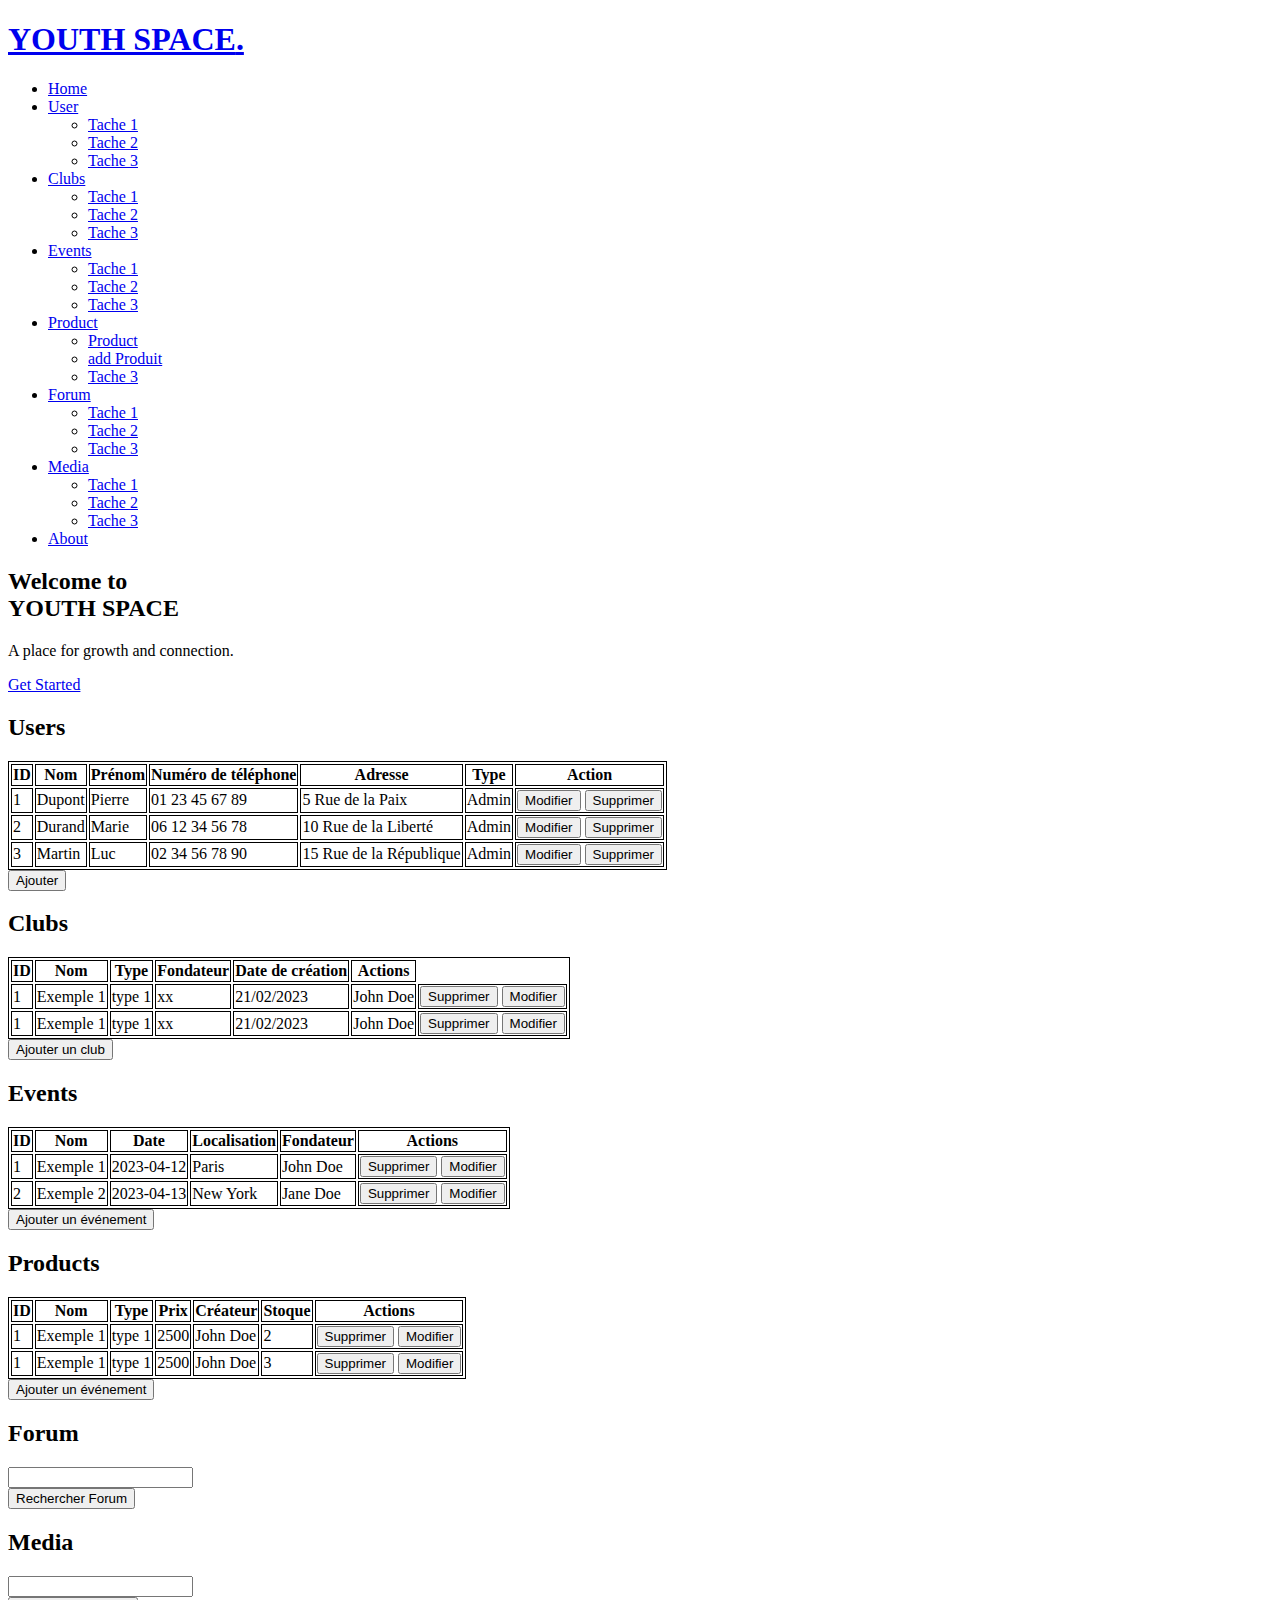
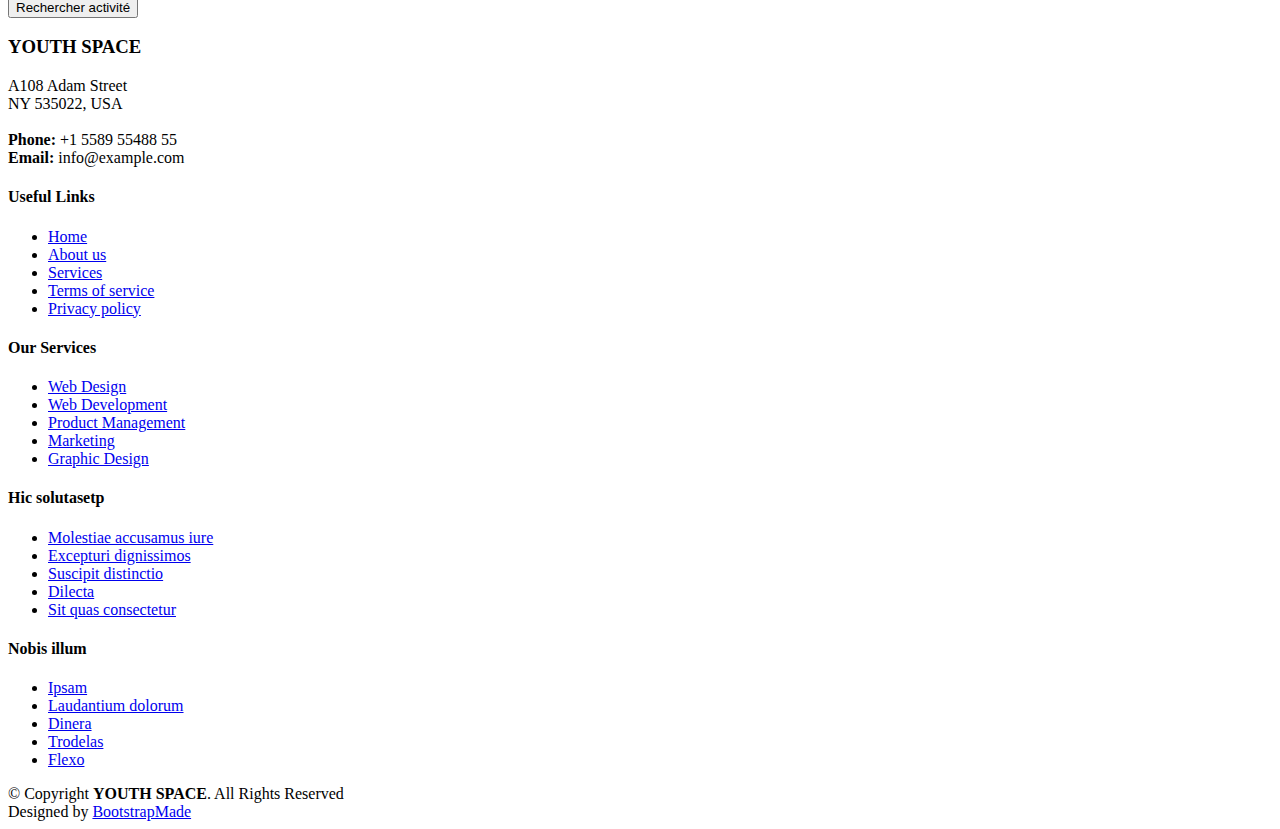
==== commit 72f79571: "Add files via upload" ====
--- a/index.html
+++ b/index.html
@@ -52,7 +52,54 @@
 
       <i class="mobile-nav-toggle mobile-nav-show bi bi-list"></i>
       <i class="mobile-nav-toggle mobile-nav-hide d-none bi bi-x"></i>
- <!--  -->
+      <nav id="navbar" class="navbar">
+        <ul>
+          <li><a href="index.html" class="active">Home</a></li>
+          <li class="dropdown"><a href="#"><span>User</span> <i class="bi bi-chevron-down dropdown-indicator"></i></a>
+            <ul>
+              <li><a href="#">Tache 1</a></li>
+              <li><a href="#">Tache 2</a></li>
+              <li><a href="#">Tache 3</a></li>
+            </ul>
+          </li>
+          <li class="dropdown"><a href="#"><span>Clubs</span> <i class="bi bi-chevron-down dropdown-indicator"></i></a>
+            <ul>
+              <li><a href="#">Tache 1</a></li>
+              <li><a href="#">Tache 2</a></li>
+              <li><a href="#">Tache 3</a></li>
+            </ul>
+          </li>
+          <li class="dropdown"><a href="#"><span>Events</span> <i class="bi bi-chevron-down dropdown-indicator"></i></a>
+            <ul>
+              <li><a href="#">Tache 1</a></li>
+              <li><a href="#">Tache 2</a></li>
+              <li><a href="#">Tache 3</a></li>
+            </ul>
+          </li>
+          <li class="dropdown"><a href="#"><span>Product</span> <i class="bi bi-chevron-down dropdown-indicator"></i></a>
+            <ul>
+              <li><a href="ProduitAFF.php">Product</a></li>
+              <li><a href="add.php">add Produit</a></li>
+              <li><a href="#">Tache 3</a></li>
+            </ul>
+          </li>
+          <li class="dropdown"><a href="#"><span>Forum</span> <i class="bi bi-chevron-down dropdown-indicator"></i></a>
+            <ul>
+              <li><a href="#">Tache 1</a></li>
+              <li><a href="#">Tache 2</a></li>
+              <li><a href="#">Tache 3</a></li>
+            </ul>
+          </li>
+          <li class="dropdown"><a href="#"><span>Media</span> <i class="bi bi-chevron-down dropdown-indicator"></i></a>
+            <ul>
+              <li><a href="#">Tache 1</a></li>
+              <li><a href="#">Tache 2</a></li>
+              <li><a href="#">Tache 3</a></li>
+            </ul>
+          </li>
+          <li><a href="about.html">About</a></li>
+        </ul>
+      </nav><!-- .navbar -->
 
     </div>
   </header><!-- End Header -->
@@ -66,7 +113,7 @@
           <div class="col-lg-6 text-center">
             <h2 data-aos="fade-down">Welcome to <span> <br> YOUTH SPACE</span></h2>
             <p data-aos="fade-up">A place for growth and connection.</p>
-            <a data-aos="fade-up" data-aos-delay="200" href="http://localhost/event/view/show.php" class="btn-get-started">Show Events</a>
+            <a data-aos="fade-up" data-aos-delay="200" href="#get-started" class="btn-get-started">Get Started</a>
           </div>
         </div>
       </div>
@@ -94,50 +141,83 @@
 
   <main id="main">
 
-    <!-- ======= Get Started Section ======= -->
+    <!-- ======= User Section ======= -->
     <section id="get-started" class="get-started section-bg">
-      <div class="container">
+      <div class="container" data-aos="fade-up">
 
         <div class="row justify-content-between gy-4">
 
-          <div class="col-lg-6 d-flex align-items-center" data-aos="fade-up">
-            <div class="content">
-              <img src="" alt="">
-            </div>
+          <div class="section-header">
+            <h2>Users</h2>
           </div>
-
-          <div class="col-lg-5" data-aos="fade">
-            <form action="forms/quote.php" method="post" class="php-email-form">
-              <h3>Sign In</h3>
-              <p>Fill this forum to sign in</p>
               <div class="row gy-3">
-
-                <div class="col-md-12">
-                  <input type="text" name="name" class="form-control" placeholder="Name" required>
-                </div>
-
-                <div class="col-md-12 ">
-                  <input type="email" class="form-control" name="email" placeholder="Email" required>
-                </div>
-
-                <div class="col-md-12">
-                  <input type="text" class="form-control" name="phone" placeholder="Phone" required>
-                </div>
-
-                <div class="col-md-12">
-                  <textarea class="form-control" name="Address" rows="6" placeholder="Address" required></textarea>
-                </div>
-
-                <div class="col-md-12 text-center">
-                  <div class="loading">Loading</div>
-                  <div class="error-message"></div>
-                  <div class="sent-message">Your quote request has been sent successfully. Thank you!</div>
-
-                  <button type="submit">Get a quote</button>
-                </div>
-
-              </div>
-            </form>
+                <style>
+                  table {
+                    border: 1px solid black;
+                  }
+                  tr {
+                    border: 1px solid black;
+                  }
+                  th {
+                    border: 1px solid black;
+                  }
+                  td {
+                    border: 1px solid black;
+                  }
+                </style>
+                <table>
+                  <thead>
+                    <tr>
+                      <th>ID</th>
+                      <th>Nom</th>
+                      <th>Prénom</th>
+                      <th>Numéro de téléphone</th>
+                      <th>Adresse</th>
+                      <th>Type</th>
+                      <th>Action</th>
+                    </tr>
+                  </thead>
+                  <tbody>
+                    <tr>
+                      <td>1</td>
+                      <td>Dupont</td>
+                      <td>Pierre</td>
+                      <td>01 23 45 67 89</td>
+                      <td>5 Rue de la Paix</td>
+                      <td>Admin</td>
+                      <td>
+                        <button onclick="modifierUtilisateur(1)">Modifier</button>
+                        <button onclick="supprimerUtilisateur(1)">Supprimer</button>
+                      </td>
+                    </tr>
+                    <tr>
+                      <td>2</td>
+                      <td>Durand</td>
+                      <td>Marie</td>
+                      <td>06 12 34 56 78</td>
+                      <td>10 Rue de la Liberté</td>
+                      <td>Admin</td>
+                      <td>
+                        <button onclick="modifierUtilisateur(2)">Modifier</button>
+                        <button onclick="supprimerUtilisateur(2)">Supprimer</button>
+                      </td>
+                    </tr>
+                    <tr>
+                      <td>3</td>
+                      <td>Martin</td>
+                      <td>Luc</td>
+                      <td>02 34 56 78 90</td>
+                      <td>15 Rue de la République</td>
+                      <td>Admin</td>
+                      <td>
+                        <button onclick="modifierUtilisateur(3)">Modifier</button>
+                        <button onclick="supprimerUtilisateur(3)">Supprimer</button>
+                      </td>
+                    </tr>
+                  </tbody>
+                </table>
+                <button onclick="">Ajouter</button>
+
           </div><!-- End Quote Form -->
 
         </div>
@@ -145,728 +225,217 @@
       </div>
     </section><!-- End Get Started Section -->
 
-    <!-- ======= Constructions Section ======= -->
+        <!-- ======= Clubs Section ======= -->
+    <section id="services" class="services section-bg">
+      <div class="container" data-aos="fade-up">
+
+        <div class="section-header">
+          <h2>Clubs</h2>
+        </div>
+
+        <div class="row gy-4">
+          <table>
+            <thead>
+              <tr>
+                <th>ID</th>
+                <th>Nom</th>
+                <th>Type</th>
+                <th>Fondateur</th>
+                <th>Date de création</th>
+                <th>Actions</th>
+              </tr>
+            </thead>
+            <tbody>
+              <tr>
+                <td>1</td>
+                <td>Exemple 1</td>
+                <td>type 1</td>
+                <td>xx</td>
+                <td>21/02/2023</td>
+                <td>John Doe</td>
+                <td>
+                  <button class="delete">Supprimer</button>
+                  <button class="edit">Modifier</button>
+                </td>
+              </tr>
+              <tr>
+                <td>1</td>
+                <td>Exemple 1</td>
+                <td>type 1</td>
+                <td>xx</td>
+                <td>21/02/2023</td>
+                <td>John Doe</td>
+                <td>
+                  <button class="delete">Supprimer</button>
+                  <button class="edit">Modifier</button>
+                </td>
+              </tr>
+              <!-- Autres lignes de la table à ajouter ici -->
+            </tbody>
+          </table>
+          
+          <button id="add-event">Ajouter un club</button>
+
+      </div>
+    </section><!-- End Services Section -->
+
+    <!-- ======= Events Section ======= -->
     <section id="constructions" class="constructions">
       <div class="container" data-aos="fade-up">
 
         <div class="section-header">
-          <h2>Constructions</h2>
-          <p>Nulla dolorum nulla nesciunt rerum facere sed ut inventore quam porro nihil id ratione ea sunt quis dolorem dolore earum</p>
+          <h2>Events</h2>
         </div>
 
         <div class="row gy-4">
-
-          <div class="col-lg-6" data-aos="fade-up" data-aos-delay="100">
-            <div class="card-item">
-              <div class="row">
-                <div class="col-xl-5">
-                  <div class="card-bg" style="background-image: url(assets/img/constructions-1.jpg);"></div>
-                </div>
-                <div class="col-xl-7 d-flex align-items-center">
-                  <div class="card-body">
-                    <h4 class="card-title">Eligendi omnis sunt veritatis.</h4>
-                    <p>Fuga in dolorum et iste et culpa. Commodi possimus nesciunt modi voluptatem placeat deleniti adipisci. Cum delectus doloribus non veritatis. Officia temporibus illo magnam. Dolor eos et.</p>
-                  </div>
-                </div>
-              </div>
-            </div>
-          </div><!-- End Card Item -->
-
-          <div class="col-lg-6" data-aos="fade-up" data-aos-delay="200">
-            <div class="card-item">
-              <div class="row">
-                <div class="col-xl-5">
-                  <div class="card-bg" style="background-image: url(assets/img/constructions-2.jpg);"></div>
-                </div>
-                <div class="col-xl-7 d-flex align-items-center">
-                  <div class="card-body">
-                    <h4 class="card-title">Possimus ut sed velit assumenda</h4>
-                    <p>Sunt deserunt maiores voluptatem autem est rerum perferendis rerum blanditiis. Est laboriosam qui iste numquam laboriosam voluptatem architecto. Est laudantium sunt at quas aut hic. Eum dignissimos.</p>
-                  </div>
-                </div>
-              </div>
-            </div>
-          </div><!-- End Card Item -->
-
-          <div class="col-lg-6" data-aos="fade-up" data-aos-delay="300">
-            <div class="card-item">
-              <div class="row">
-                <div class="col-xl-5">
-                  <div class="card-bg" style="background-image: url(assets/img/constructions-3.jpg);"></div>
-                </div>
-                <div class="col-xl-7 d-flex align-items-center">
-                  <div class="card-body">
-                    <h4 class="card-title">Error beatae dolor inventore aut</h4>
-                    <p>Dicta porro nobis. Velit cum in. Nesciunt dignissimos enim molestiae facilis numquam quae quaerat ipsam omnis. Neque debitis ipsum at architecto officia laboriosam odit. Ut sunt temporibus nulla culpa.</p>
-                  </div>
-                </div>
-              </div>
-            </div>
-          </div><!-- End Card Item -->
-
-          <div class="col-lg-6" data-aos="fade-up" data-aos-delay="400">
-            <div class="card-item">
-              <div class="row">
-                <div class="col-xl-5">
-                  <div class="card-bg" style="background-image: url(assets/img/constructions-4.jpg);"></div>
-                </div>
-                <div class="col-xl-7 d-flex align-items-center">
-                  <div class="card-body">
-                    <h4 class="card-title">Expedita voluptas ut ut nesciunt</h4>
-                    <p>Aut est quidem doloremque voluptatem magnam quis excepturi vero quia. Eum eos doloremque architecto illo at beatae dolore. Fugiat suscipit et sint ratione dolores. Aut aliquid ea dolores libero nobis.</p>
-                  </div>
-                </div>
-              </div>
-            </div>
-          </div><!-- End Card Item -->
+          <table>
+            <thead>
+              <tr>
+                <th>ID</th>
+                <th>Nom</th>
+                <th>Date</th>
+                <th>Localisation</th>
+                <th>Fondateur</th>
+                <th>Actions</th>
+              </tr>
+            </thead>
+            <tbody>
+              <tr>
+                <td>1</td>
+                <td>Exemple 1</td>
+                <td>2023-04-12</td>
+                <td>Paris</td>
+                <td>John Doe</td>
+                <td>
+                  <button class="delete">Supprimer</button>
+                  <button class="edit">Modifier</button>
+                </td>
+              </tr>
+              <tr>
+                <td>2</td>
+                <td>Exemple 2</td>
+                <td>2023-04-13</td>
+                <td>New York</td>
+                <td>Jane Doe</td>
+                <td>
+                  <button class="delete">Supprimer</button>
+                  <button class="edit">Modifier</button>
+                </td>
+              </tr>
+              <!-- Autres lignes de la table à ajouter ici -->
+            </tbody>
+          </table>
+          
+          <button id="add-event">Ajouter un événement</button>
+          
 
         </div>
 
       </div>
     </section><!-- End Constructions Section -->
 
-    <!-- ======= Services Section ======= -->
+    <!-- ======= Products Section ======= -->
     <section id="services" class="services section-bg">
       <div class="container" data-aos="fade-up">
 
         <div class="section-header">
-          <h2>Services</h2>
-          <p>Voluptatem quibusdam ut ullam perferendis repellat non ut consequuntur est eveniet deleniti fignissimos eos quam</p>
+          <h2>Products</h2>
         </div>
 
         <div class="row gy-4">
-
-          <div class="col-lg-4 col-md-6" data-aos="fade-up" data-aos-delay="100">
-            <div class="service-item  position-relative">
-              <div class="icon">
-                <i class="fa-solid fa-mountain-city"></i>
-              </div>
-              <h3>Nesciunt Mete</h3>
-              <p>Provident nihil minus qui consequatur non omnis maiores. Eos accusantium minus dolores iure perferendis tempore et consequatur.</p>
-              <a href="service-details.html" class="readmore stretched-link">Learn more <i class="bi bi-arrow-right"></i></a>
+          <table>
+            <thead>
+              <tr>
+                <th>ID</th>
+                <th>Nom</th>
+                <th>Type</th>
+                <th>Prix</th>
+                <th>Créateur</th>
+                <th>Stoque</th>
+                <th>Actions</th>
+              </tr>
+            </thead>
+            <tbody>
+              <tr>
+                <td>1</td>
+                <td>Exemple 1</td>
+                <td>type 1</td>
+                <td>2500</td>
+                <td>John Doe</td>
+                <td>2</td>
+                <td>
+                  <button class="delete">Supprimer</button>
+                  <button class="edit">Modifier</button>
+                </td>
+              </tr>
+              <tr>
+                <td>1</td>
+                <td>Exemple 1</td>
+                <td>type 1</td>
+                <td>2500</td>
+                <td>John Doe</td>
+                <td>3</td>
+                <td>
+                  <button class="delete">Supprimer</button>
+                  <button class="edit">Modifier</button>
+                </td>
+              </tr>
+              <!-- Autres lignes de la table à ajouter ici -->
+            </tbody>
+          </table>
+          
+          <button id="add-event">Ajouter un événement</button>
+
+      </div>
+    </section><!-- End Services Section -->
+
+  <!-- ======= Forum Section ======= -->
+  <section id="testimonials" class="testimonials section-bg">
+    <div class="container" data-aos="fade-up">
+
+      <div class="section-header">
+        <h2>Forum</h2>
+      </div>
+
+      <form method="GET">
+
+        <div class="form-group row">
+
+            <div class="col-8">
+                <input type="search" name="search" class="form-control">
             </div>
-          </div><!-- End Service Item -->
-
-          <div class="col-lg-4 col-md-6" data-aos="fade-up" data-aos-delay="200">
-            <div class="service-item position-relative">
-              <div class="icon">
-                <i class="fa-solid fa-arrow-up-from-ground-water"></i>
-              </div>
-              <h3>Eosle Commodi</h3>
-              <p>Ut autem aut autem non a. Sint sint sit facilis nam iusto sint. Libero corrupti neque eum hic non ut nesciunt dolorem.</p>
-              <a href="service-details.html" class="readmore stretched-link">Learn more <i class="bi bi-arrow-right"></i></a>
+            <div class="col-2">
+                <button class="" type="submit">Rechercher Forum</button>
             </div>
-          </div><!-- End Service Item -->
-
-          <div class="col-lg-4 col-md-6" data-aos="fade-up" data-aos-delay="300">
-            <div class="service-item position-relative">
-              <div class="icon">
-                <i class="fa-solid fa-compass-drafting"></i>
-              </div>
-              <h3>Ledo Markt</h3>
-              <p>Ut excepturi voluptatem nisi sed. Quidem fuga consequatur. Minus ea aut. Vel qui id voluptas adipisci eos earum corrupti.</p>
-              <a href="service-details.html" class="readmore stretched-link">Learn more <i class="bi bi-arrow-right"></i></a>
-            </div>
-          </div><!-- End Service Item -->
-
-          <div class="col-lg-4 col-md-6" data-aos="fade-up" data-aos-delay="400">
-            <div class="service-item position-relative">
-              <div class="icon">
-                <i class="fa-solid fa-trowel-bricks"></i>
-              </div>
-              <h3>Asperiores Commodit</h3>
-              <p>Non et temporibus minus omnis sed dolor esse consequatur. Cupiditate sed error ea fuga sit provident adipisci neque.</p>
-              <a href="service-details.html" class="readmore stretched-link">Learn more <i class="bi bi-arrow-right"></i></a>
-            </div>
-          </div><!-- End Service Item -->
-
-          <div class="col-lg-4 col-md-6" data-aos="fade-up" data-aos-delay="500">
-            <div class="service-item position-relative">
-              <div class="icon">
-                <i class="fa-solid fa-helmet-safety"></i>
-              </div>
-              <h3>Velit Doloremque</h3>
-              <p>Cumque et suscipit saepe. Est maiores autem enim facilis ut aut ipsam corporis aut. Sed animi at autem alias eius labore.</p>
-              <a href="service-details.html" class="readmore stretched-link">Learn more <i class="bi bi-arrow-right"></i></a>
-            </div>
-          </div><!-- End Service Item -->
-
-          <div class="col-lg-4 col-md-6" data-aos="fade-up" data-aos-delay="600">
-            <div class="service-item position-relative">
-              <div class="icon">
-                <i class="fa-solid fa-arrow-up-from-ground-water"></i>
-              </div>
-              <h3>Dolori Architecto</h3>
-              <p>Hic molestias ea quibusdam eos. Fugiat enim doloremque aut neque non et debitis iure. Corrupti recusandae ducimus enim.</p>
-              <a href="service-details.html" class="readmore stretched-link">Learn more <i class="bi bi-arrow-right"></i></a>
-            </div>
-          </div><!-- End Service Item -->
-
-        </div>
-
-      </div>
-    </section><!-- End Services Section -->
-
-    <!-- ======= Alt Services Section ======= -->
-    <section id="alt-services" class="alt-services">
-      <div class="container" data-aos="fade-up">
-
-        <div class="row justify-content-around gy-4">
-          <div class="col-lg-6 img-bg" style="background-image: url(assets/img/alt-services.jpg);" data-aos="zoom-in" data-aos-delay="100"></div>
-
-          <div class="col-lg-5 d-flex flex-column justify-content-center">
-            <h3>Enim quis est voluptatibus aliquid consequatur fugiat</h3>
-            <p>Esse voluptas cumque vel exercitationem. Reiciendis est hic accusamus. Non ipsam et sed minima temporibus laudantium. Soluta voluptate sed facere corporis dolores excepturi</p>
-
-            <div class="icon-box d-flex position-relative" data-aos="fade-up" data-aos-delay="100">
-              <i class="bi bi-easel flex-shrink-0"></i>
-              <div>
-                <h4><a href="" class="stretched-link">Lorem Ipsum</a></h4>
-                <p>Voluptatum deleniti atque corrupti quos dolores et quas molestias excepturi sint occaecati cupiditate non provident</p>
-              </div>
-            </div><!-- End Icon Box -->
-
-            <div class="icon-box d-flex position-relative" data-aos="fade-up" data-aos-delay="200">
-              <i class="bi bi-patch-check flex-shrink-0"></i>
-              <div>
-                <h4><a href="" class="stretched-link">Nemo Enim</a></h4>
-                <p>At vero eos et accusamus et iusto odio dignissimos ducimus qui blanditiis praesentium voluptatum deleniti atque</p>
-              </div>
-            </div><!-- End Icon Box -->
-
-            <div class="icon-box d-flex position-relative" data-aos="fade-up" data-aos-delay="300">
-              <i class="bi bi-brightness-high flex-shrink-0"></i>
-              <div>
-                <h4><a href="" class="stretched-link">Dine Pad</a></h4>
-                <p>Explicabo est voluptatum asperiores consequatur magnam. Et veritatis odit. Sunt aut deserunt minus aut eligendi omnis</p>
-              </div>
-            </div><!-- End Icon Box -->
-
-            <div class="icon-box d-flex position-relative" data-aos="fade-up" data-aos-delay="400">
-              <i class="bi bi-brightness-high flex-shrink-0"></i>
-              <div>
-                <h4><a href="" class="stretched-link">Tride clov</a></h4>
-                <p>Est voluptatem labore deleniti quis a delectus et. Saepe dolorem libero sit non aspernatur odit amet. Et eligendi</p>
-              </div>
-            </div><!-- End Icon Box -->
-
-          </div>
-        </div>
-
-      </div>
-    </section><!-- End Alt Services Section -->
-
-    <!-- ======= Features Section ======= -->
-    <section id="features" class="features section-bg">
-      <div class="container" data-aos="fade-up">
-
-        <ul class="nav nav-tabs row  g-2 d-flex">
-
-          <li class="nav-item col-3">
-            <a class="nav-link active show" data-bs-toggle="tab" data-bs-target="#tab-1">
-              <h4>Modisit</h4>
-            </a>
-          </li><!-- End tab nav item -->
-
-          <li class="nav-item col-3">
-            <a class="nav-link" data-bs-toggle="tab" data-bs-target="#tab-2">
-              <h4>Praesenti</h4>
-            </a><!-- End tab nav item -->
-
-          <li class="nav-item col-3">
-            <a class="nav-link" data-bs-toggle="tab" data-bs-target="#tab-3">
-              <h4>Explica</h4>
-            </a>
-          </li><!-- End tab nav item -->
-
-          <li class="nav-item col-3">
-            <a class="nav-link" data-bs-toggle="tab" data-bs-target="#tab-4">
-              <h4>Nostrum</h4>
-            </a>
-          </li><!-- End tab nav item -->
-
-        </ul>
-
-        <div class="tab-content">
-
-          <div class="tab-pane active show" id="tab-1">
-            <div class="row">
-              <div class="col-lg-6 order-2 order-lg-1 mt-3 mt-lg-0 d-flex flex-column justify-content-center" data-aos="fade-up" data-aos-delay="100">
-                <h3>Voluptatem dignissimos provident</h3>
-                <p class="fst-italic">
-                  Lorem ipsum dolor sit amet, consectetur adipiscing elit, sed do eiusmod tempor incididunt ut labore et dolore
-                  magna aliqua.
-                </p>
-                <ul>
-                  <li><i class="bi bi-check2-all"></i> Ullamco laboris nisi ut aliquip ex ea commodo consequat.</li>
-                  <li><i class="bi bi-check2-all"></i> Duis aute irure dolor in reprehenderit in voluptate velit.</li>
-                  <li><i class="bi bi-check2-all"></i> Ullamco laboris nisi ut aliquip ex ea commodo consequat. Duis aute irure dolor in reprehenderit in voluptate trideta storacalaperda mastiro dolore eu fugiat nulla pariatur.</li>
-                </ul>
-              </div>
-              <div class="col-lg-6 order-1 order-lg-2 text-center" data-aos="fade-up" data-aos-delay="200">
-                <img src="assets/img/features-1.jpg" alt="" class="img-fluid">
-              </div>
-            </div>
-          </div><!-- End tab content item -->
-
-          <div class="tab-pane" id="tab-2">
-            <div class="row">
-              <div class="col-lg-6 order-2 order-lg-1 mt-3 mt-lg-0 d-flex flex-column justify-content-center">
-                <h3>Neque exercitationem debitis</h3>
-                <p class="fst-italic">
-                  Lorem ipsum dolor sit amet, consectetur adipiscing elit, sed do eiusmod tempor incididunt ut labore et dolore
-                  magna aliqua.
-                </p>
-                <ul>
-                  <li><i class="bi bi-check2-all"></i> Ullamco laboris nisi ut aliquip ex ea commodo consequat.</li>
-                  <li><i class="bi bi-check2-all"></i> Duis aute irure dolor in reprehenderit in voluptate velit.</li>
-                  <li><i class="bi bi-check2-all"></i> Provident mollitia neque rerum asperiores dolores quos qui a. Ipsum neque dolor voluptate nisi sed.</li>
-                  <li><i class="bi bi-check2-all"></i> Ullamco laboris nisi ut aliquip ex ea commodo consequat. Duis aute irure dolor in reprehenderit in voluptate trideta storacalaperda mastiro dolore eu fugiat nulla pariatur.</li>
-                </ul>
-              </div>
-              <div class="col-lg-6 order-1 order-lg-2 text-center">
-                <img src="assets/img/features-2.jpg" alt="" class="img-fluid">
-              </div>
-            </div>
-          </div><!-- End tab content item -->
-
-          <div class="tab-pane" id="tab-3">
-            <div class="row">
-              <div class="col-lg-6 order-2 order-lg-1 mt-3 mt-lg-0 d-flex flex-column justify-content-center">
-                <h3>Voluptatibus commodi accusamu</h3>
-                <ul>
-                  <li><i class="bi bi-check2-all"></i> Ullamco laboris nisi ut aliquip ex ea commodo consequat.</li>
-                  <li><i class="bi bi-check2-all"></i> Duis aute irure dolor in reprehenderit in voluptate velit.</li>
-                  <li><i class="bi bi-check2-all"></i> Provident mollitia neque rerum asperiores dolores quos qui a. Ipsum neque dolor voluptate nisi sed.</li>
-                </ul>
-                <p class="fst-italic">
-                  Lorem ipsum dolor sit amet, consectetur adipiscing elit, sed do eiusmod tempor incididunt ut labore et dolore
-                  magna aliqua.
-                </p>
-              </div>
-              <div class="col-lg-6 order-1 order-lg-2 text-center">
-                <img src="assets/img/features-3.jpg" alt="" class="img-fluid">
-              </div>
-            </div>
-          </div><!-- End tab content item -->
-
-          <div class="tab-pane" id="tab-4">
-            <div class="row">
-              <div class="col-lg-6 order-2 order-lg-1 mt-3 mt-lg-0 d-flex flex-column justify-content-center">
-                <h3>Omnis fugiat ea explicabo sunt</h3>
-                <p class="fst-italic">
-                  Lorem ipsum dolor sit amet, consectetur adipiscing elit, sed do eiusmod tempor incididunt ut labore et dolore
-                  magna aliqua.
-                </p>
-                <ul>
-                  <li><i class="bi bi-check2-all"></i> Ullamco laboris nisi ut aliquip ex ea commodo consequat.</li>
-                  <li><i class="bi bi-check2-all"></i> Duis aute irure dolor in reprehenderit in voluptate velit.</li>
-                  <li><i class="bi bi-check2-all"></i> Ullamco laboris nisi ut aliquip ex ea commodo consequat. Duis aute irure dolor in reprehenderit in voluptate trideta storacalaperda mastiro dolore eu fugiat nulla pariatur.</li>
-                </ul>
-              </div>
-              <div class="col-lg-6 order-1 order-lg-2 text-center">
-                <img src="assets/img/features-4.jpg" alt="" class="img-fluid">
-              </div>
-            </div>
-          </div><!-- End tab content item -->
-
-        </div>
-
-      </div>
-    </section><!-- End Features Section -->
-
-    <!-- ======= Our Projects Section ======= -->
+
+        </div>
+      </form>
+
+    </div>
+  </section><!-- End Testimonials Section -->
+  
+    <!-- ======= Media Section ======= -->
     <section id="projects" class="projects">
       <div class="container" data-aos="fade-up">
 
         <div class="section-header">
-          <h2>Our Projects</h2>
-          <p>Consequatur libero assumenda est voluptatem est quidem illum et officia imilique qui vel architecto accusamus fugit aut qui distinctio</p>
-        </div>
-
-        <div class="portfolio-isotope" data-portfolio-filter="*" data-portfolio-layout="masonry" data-portfolio-sort="original-order">
-
-          <ul class="portfolio-flters" data-aos="fade-up" data-aos-delay="100">
-            <li data-filter="*" class="filter-active">All</li>
-            <li data-filter=".filter-remodeling">Remodeling</li>
-            <li data-filter=".filter-construction">Construction</li>
-            <li data-filter=".filter-repairs">Repairs</li>
-            <li data-filter=".filter-design">Design</li>
-          </ul><!-- End Projects Filters -->
-
-          <div class="row gy-4 portfolio-container" data-aos="fade-up" data-aos-delay="200">
-
-            <div class="col-lg-4 col-md-6 portfolio-item filter-remodeling">
-              <div class="portfolio-content h-100">
-                <img src="assets/img/projects/remodeling-1.jpg" class="img-fluid" alt="">
-                <div class="portfolio-info">
-                  <h4>Remodeling 1</h4>
-                  <p>Lorem ipsum, dolor sit amet consectetur</p>
-                  <a href="assets/img/projects/remodeling-1.jpg" title="Remodeling 1" data-gallery="portfolio-gallery-remodeling" class="glightbox preview-link"><i class="bi bi-zoom-in"></i></a>
-                  <a href="project-details.html" title="More Details" class="details-link"><i class="bi bi-link-45deg"></i></a>
-                </div>
-              </div>
-            </div><!-- End Projects Item -->
-
-            <div class="col-lg-4 col-md-6 portfolio-item filter-construction">
-              <div class="portfolio-content h-100">
-                <img src="assets/img/projects/construction-1.jpg" class="img-fluid" alt="">
-                <div class="portfolio-info">
-                  <h4>Construction 1</h4>
-                  <p>Lorem ipsum, dolor sit amet consectetur</p>
-                  <a href="assets/img/projects/construction-1.jpg" title="Construction 1" data-gallery="portfolio-gallery-construction" class="glightbox preview-link"><i class="bi bi-zoom-in"></i></a>
-                  <a href="project-details.html" title="More Details" class="details-link"><i class="bi bi-link-45deg"></i></a>
-                </div>
-              </div>
-            </div><!-- End Projects Item -->
-
-            <div class="col-lg-4 col-md-6 portfolio-item filter-repairs">
-              <div class="portfolio-content h-100">
-                <img src="assets/img/projects/repairs-1.jpg" class="img-fluid" alt="">
-                <div class="portfolio-info">
-                  <h4>Repairs 1</h4>
-                  <p>Lorem ipsum, dolor sit amet consectetur</p>
-                  <a href="assets/img/projects/repairs-1.jpg" title="Repairs 1" data-gallery="portfolio-gallery-repairs" class="glightbox preview-link"><i class="bi bi-zoom-in"></i></a>
-                  <a href="project-details.html" title="More Details" class="details-link"><i class="bi bi-link-45deg"></i></a>
-                </div>
-              </div>
-            </div><!-- End Projects Item -->
-
-            <div class="col-lg-4 col-md-6 portfolio-item filter-design">
-              <div class="portfolio-content h-100">
-                <img src="assets/img/projects/design-1.jpg" class="img-fluid" alt="">
-                <div class="portfolio-info">
-                  <h4>Design 1</h4>
-                  <p>Lorem ipsum, dolor sit amet consectetur</p>
-                  <a href="assets/img/projects/design-1.jpg" title="Repairs 1" data-gallery="portfolio-gallery-book" class="glightbox preview-link"><i class="bi bi-zoom-in"></i></a>
-                  <a href="project-details.html" title="More Details" class="details-link"><i class="bi bi-link-45deg"></i></a>
-                </div>
-              </div>
-            </div><!-- End Projects Item -->
-
-            <div class="col-lg-4 col-md-6 portfolio-item filter-remodeling">
-              <div class="portfolio-content h-100">
-                <img src="assets/img/projects/remodeling-2.jpg" class="img-fluid" alt="">
-                <div class="portfolio-info">
-                  <h4>Remodeling 2</h4>
-                  <p>Lorem ipsum, dolor sit amet consectetur</p>
-                  <a href="assets/img/projects/remodeling-2.jpg" title="Remodeling 2" data-gallery="portfolio-gallery-remodeling" class="glightbox preview-link"><i class="bi bi-zoom-in"></i></a>
-                  <a href="project-details.html" title="More Details" class="details-link"><i class="bi bi-link-45deg"></i></a>
-                </div>
-              </div>
-            </div><!-- End Projects Item -->
-
-            <div class="col-lg-4 col-md-6 portfolio-item filter-construction">
-              <div class="portfolio-content h-100">
-                <img src="assets/img/projects/construction-2.jpg" class="img-fluid" alt="">
-                <div class="portfolio-info">
-                  <h4>Construction 2</h4>
-                  <p>Lorem ipsum, dolor sit amet consectetur</p>
-                  <a href="assets/img/projects/construction-2.jpg" title="Construction 2" data-gallery="portfolio-gallery-construction" class="glightbox preview-link"><i class="bi bi-zoom-in"></i></a>
-                  <a href="project-details.html" title="More Details" class="details-link"><i class="bi bi-link-45deg"></i></a>
-                </div>
-              </div>
-            </div><!-- End Projects Item -->
-
-            <div class="col-lg-4 col-md-6 portfolio-item filter-repairs">
-              <div class="portfolio-content h-100">
-                <img src="assets/img/projects/repairs-2.jpg" class="img-fluid" alt="">
-                <div class="portfolio-info">
-                  <h4>Repairs 2</h4>
-                  <p>Lorem ipsum, dolor sit amet consectetur</p>
-                  <a href="assets/img/projects/repairs-2.jpg" title="Repairs 2" data-gallery="portfolio-gallery-repairs" class="glightbox preview-link"><i class="bi bi-zoom-in"></i></a>
-                  <a href="project-details.html" title="More Details" class="details-link"><i class="bi bi-link-45deg"></i></a>
-                </div>
-              </div>
-            </div><!-- End Projects Item -->
-
-            <div class="col-lg-4 col-md-6 portfolio-item filter-design">
-              <div class="portfolio-content h-100">
-                <img src="assets/img/projects/design-2.jpg" class="img-fluid" alt="">
-                <div class="portfolio-info">
-                  <h4>Design 2</h4>
-                  <p>Lorem ipsum, dolor sit amet consectetur</p>
-                  <a href="assets/img/projects/design-2.jpg" title="Repairs 2" data-gallery="portfolio-gallery-book" class="glightbox preview-link"><i class="bi bi-zoom-in"></i></a>
-                  <a href="project-details.html" title="More Details" class="details-link"><i class="bi bi-link-45deg"></i></a>
-                </div>
-              </div>
-            </div><!-- End Projects Item -->
-
-            <div class="col-lg-4 col-md-6 portfolio-item filter-remodeling">
-              <div class="portfolio-content h-100">
-                <img src="assets/img/projects/remodeling-3.jpg" class="img-fluid" alt="">
-                <div class="portfolio-info">
-                  <h4>Remodeling 3</h4>
-                  <p>Lorem ipsum, dolor sit amet consectetur</p>
-                  <a href="assets/img/projects/remodeling-3.jpg" title="Remodeling 3" data-gallery="portfolio-gallery-remodeling" class="glightbox preview-link"><i class="bi bi-zoom-in"></i></a>
-                  <a href="project-details.html" title="More Details" class="details-link"><i class="bi bi-link-45deg"></i></a>
-                </div>
-              </div>
-            </div><!-- End Projects Item -->
-
-            <div class="col-lg-4 col-md-6 portfolio-item filter-construction">
-              <div class="portfolio-content h-100">
-                <img src="assets/img/projects/construction-3.jpg" class="img-fluid" alt="">
-                <div class="portfolio-info">
-                  <h4>Construction 3</h4>
-                  <p>Lorem ipsum, dolor sit amet consectetur</p>
-                  <a href="assets/img/projects/construction-3.jpg" title="Construction 3" data-gallery="portfolio-gallery-construction" class="glightbox preview-link"><i class="bi bi-zoom-in"></i></a>
-                  <a href="project-details.html" title="More Details" class="details-link"><i class="bi bi-link-45deg"></i></a>
-                </div>
-              </div>
-            </div><!-- End Projects Item -->
-
-            <div class="col-lg-4 col-md-6 portfolio-item filter-repairs">
-              <div class="portfolio-content h-100">
-                <img src="assets/img/projects/repairs-3.jpg" class="img-fluid" alt="">
-                <div class="portfolio-info">
-                  <h4>Repairs 3</h4>
-                  <p>Lorem ipsum, dolor sit amet consectetur</p>
-                  <a href="assets/img/projects/repairs-3.jpg" title="Repairs 2" data-gallery="portfolio-gallery-repairs" class="glightbox preview-link"><i class="bi bi-zoom-in"></i></a>
-                  <a href="project-details.html" title="More Details" class="details-link"><i class="bi bi-link-45deg"></i></a>
-                </div>
-              </div>
-            </div><!-- End Projects Item -->
-
-            <div class="col-lg-4 col-md-6 portfolio-item filter-design">
-              <div class="portfolio-content h-100">
-                <img src="assets/img/projects/design-3.jpg" class="img-fluid" alt="">
-                <div class="portfolio-info">
-                  <h4>Design 3</h4>
-                  <p>Lorem ipsum, dolor sit amet consectetur</p>
-                  <a href="assets/img/projects/design-3.jpg" title="Repairs 3" data-gallery="portfolio-gallery-book" class="glightbox preview-link"><i class="bi bi-zoom-in"></i></a>
-                  <a href="project-details.html" title="More Details" class="details-link"><i class="bi bi-link-45deg"></i></a>
-                </div>
-              </div>
-            </div><!-- End Projects Item -->
-
-          </div><!-- End Projects Container -->
-
-        </div>
+          <h2>Media</h2>
+        </div>
+
+        <div class="form-group row">
+
+          <div class="col-8">
+              <input type="search" name="search" class="form-control">
+          </div>
+          <div class="col-2">
+              <button class="" type="submit">Rechercher activité</button>
+        </div>
+
+      </div>
 
       </div>
     </section><!-- End Our Projects Section -->
 
-    <!-- ======= Testimonials Section ======= -->
-    <section id="testimonials" class="testimonials section-bg">
-      <div class="container" data-aos="fade-up">
-
-        <div class="section-header">
-          <h2>Testimonials</h2>
-          <p>Quam sed id excepturi ccusantium dolorem ut quis dolores nisi llum nostrum enim velit qui ut et autem uia reprehenderit sunt deleniti</p>
-        </div>
-
-        <div class="slides-2 swiper">
-          <div class="swiper-wrapper">
-
-            <div class="swiper-slide">
-              <div class="testimonial-wrap">
-                <div class="testimonial-item">
-                  <img src="assets/img/testimonials/testimonials-1.jpg" class="testimonial-img" alt="">
-                  <h3>Saul Goodman</h3>
-                  <h4>Ceo &amp; Founder</h4>
-                  <div class="stars">
-                    <i class="bi bi-star-fill"></i><i class="bi bi-star-fill"></i><i class="bi bi-star-fill"></i><i class="bi bi-star-fill"></i><i class="bi bi-star-fill"></i>
-                  </div>
-                  <p>
-                    <i class="bi bi-quote quote-icon-left"></i>
-                    Proin iaculis purus consequat sem cure digni ssim donec porttitora entum suscipit rhoncus. Accusantium quam, ultricies eget id, aliquam eget nibh et. Maecen aliquam, risus at semper.
-                    <i class="bi bi-quote quote-icon-right"></i>
-                  </p>
-                </div>
-              </div>
-            </div><!-- End testimonial item -->
-
-            <div class="swiper-slide">
-              <div class="testimonial-wrap">
-                <div class="testimonial-item">
-                  <img src="assets/img/testimonials/testimonials-2.jpg" class="testimonial-img" alt="">
-                  <h3>Sara Wilsson</h3>
-                  <h4>Designer</h4>
-                  <div class="stars">
-                    <i class="bi bi-star-fill"></i><i class="bi bi-star-fill"></i><i class="bi bi-star-fill"></i><i class="bi bi-star-fill"></i><i class="bi bi-star-fill"></i>
-                  </div>
-                  <p>
-                    <i class="bi bi-quote quote-icon-left"></i>
-                    Export tempor illum tamen malis malis eram quae irure esse labore quem cillum quid cillum eram malis quorum velit fore eram velit sunt aliqua noster fugiat irure amet legam anim culpa.
-                    <i class="bi bi-quote quote-icon-right"></i>
-                  </p>
-                </div>
-              </div>
-            </div><!-- End testimonial item -->
-
-            <div class="swiper-slide">
-              <div class="testimonial-wrap">
-                <div class="testimonial-item">
-                  <img src="assets/img/testimonials/testimonials-3.jpg" class="testimonial-img" alt="">
-                  <h3>Jena Karlis</h3>
-                  <h4>Store Owner</h4>
-                  <div class="stars">
-                    <i class="bi bi-star-fill"></i><i class="bi bi-star-fill"></i><i class="bi bi-star-fill"></i><i class="bi bi-star-fill"></i><i class="bi bi-star-fill"></i>
-                  </div>
-                  <p>
-                    <i class="bi bi-quote quote-icon-left"></i>
-                    Enim nisi quem export duis labore cillum quae magna enim sint quorum nulla quem veniam duis minim tempor labore quem eram duis noster aute amet eram fore quis sint minim.
-                    <i class="bi bi-quote quote-icon-right"></i>
-                  </p>
-                </div>
-              </div>
-            </div><!-- End testimonial item -->
-
-            <div class="swiper-slide">
-              <div class="testimonial-wrap">
-                <div class="testimonial-item">
-                  <img src="assets/img/testimonials/testimonials-4.jpg" class="testimonial-img" alt="">
-                  <h3>Matt Brandon</h3>
-                  <h4>Freelancer</h4>
-                  <div class="stars">
-                    <i class="bi bi-star-fill"></i><i class="bi bi-star-fill"></i><i class="bi bi-star-fill"></i><i class="bi bi-star-fill"></i><i class="bi bi-star-fill"></i>
-                  </div>
-                  <p>
-                    <i class="bi bi-quote quote-icon-left"></i>
-                    Fugiat enim eram quae cillum dolore dolor amet nulla culpa multos export minim fugiat minim velit minim dolor enim duis veniam ipsum anim magna sunt elit fore quem dolore labore illum veniam.
-                    <i class="bi bi-quote quote-icon-right"></i>
-                  </p>
-                </div>
-              </div>
-            </div><!-- End testimonial item -->
-
-            <div class="swiper-slide">
-              <div class="testimonial-wrap">
-                <div class="testimonial-item">
-                  <img src="assets/img/testimonials/testimonials-5.jpg" class="testimonial-img" alt="">
-                  <h3>John Larson</h3>
-                  <h4>Entrepreneur</h4>
-                  <div class="stars">
-                    <i class="bi bi-star-fill"></i><i class="bi bi-star-fill"></i><i class="bi bi-star-fill"></i><i class="bi bi-star-fill"></i><i class="bi bi-star-fill"></i>
-                  </div>
-                  <p>
-                    <i class="bi bi-quote quote-icon-left"></i>
-                    Quis quorum aliqua sint quem legam fore sunt eram irure aliqua veniam tempor noster veniam enim culpa labore duis sunt culpa nulla illum cillum fugiat legam esse veniam culpa fore nisi cillum quid.
-                    <i class="bi bi-quote quote-icon-right"></i>
-                  </p>
-                </div>
-              </div>
-            </div><!-- End testimonial item -->
-
-          </div>
-          <div class="swiper-pagination"></div>
-        </div>
-
-      </div>
-    </section><!-- End Testimonials Section -->
-
-    <!-- ======= Recent Blog Posts Section ======= -->
-    <section id="recent-blog-posts" class="recent-blog-posts">
-      <div class="container" data-aos="fade-up"">
-
-    
-    
-  <div class=" section-header">
-        <h2>Recent Blog Posts</h2>
-        <p>In commodi voluptatem excepturi quaerat nihil error autem voluptate ut et officia consequuntu</p>
-      </div>
-
-      <div class="row gy-5">
-
-        <div class="col-xl-4 col-md-6" data-aos="fade-up" data-aos-delay="100">
-          <div class="post-item position-relative h-100">
-
-            <div class="post-img position-relative overflow-hidden">
-              <img src="assets/img/blog/blog-1.jpg" class="img-fluid" alt="">
-              <span class="post-date">December 12</span>
-            </div>
-
-            <div class="post-content d-flex flex-column">
-
-              <h3 class="post-title">Eum ad dolor et. Autem aut fugiat debitis</h3>
-
-              <div class="meta d-flex align-items-center">
-                <div class="d-flex align-items-center">
-                  <i class="bi bi-person"></i> <span class="ps-2">Julia Parker</span>
-                </div>
-                <span class="px-3 text-black-50">/</span>
-                <div class="d-flex align-items-center">
-                  <i class="bi bi-folder2"></i> <span class="ps-2">Politics</span>
-                </div>
-              </div>
-
-              <hr>
-
-              <a href="blog-details.html" class="readmore stretched-link"><span>Read More</span><i class="bi bi-arrow-right"></i></a>
-
-            </div>
-
-          </div>
-        </div><!-- End post item -->
-
-        <div class="col-xl-4 col-md-6" data-aos="fade-up" data-aos-delay="200">
-          <div class="post-item position-relative h-100">
-
-            <div class="post-img position-relative overflow-hidden">
-              <img src="assets/img/blog/blog-2.jpg" class="img-fluid" alt="">
-              <span class="post-date">July 17</span>
-            </div>
-
-            <div class="post-content d-flex flex-column">
-
-              <h3 class="post-title">Et repellendus molestiae qui est sed omnis</h3>
-
-              <div class="meta d-flex align-items-center">
-                <div class="d-flex align-items-center">
-                  <i class="bi bi-person"></i> <span class="ps-2">Mario Douglas</span>
-                </div>
-                <span class="px-3 text-black-50">/</span>
-                <div class="d-flex align-items-center">
-                  <i class="bi bi-folder2"></i> <span class="ps-2">Sports</span>
-                </div>
-              </div>
-
-              <hr>
-
-              <a href="blog-details.html" class="readmore stretched-link"><span>Read More</span><i class="bi bi-arrow-right"></i></a>
-
-            </div>
-
-          </div>
-        </div><!-- End post item -->
-
-        <div class="col-xl-4 col-md-6">
-          <div class="post-item position-relative h-100" data-aos="fade-up" data-aos-delay="300">
-
-            <div class="post-img position-relative overflow-hidden">
-              <img src="assets/img/blog/blog-3.jpg" class="img-fluid" alt="">
-              <span class="post-date">September 05</span>
-            </div>
-
-            <div class="post-content d-flex flex-column">
-
-              <h3 class="post-title">Quia assumenda est et veritati tirana ploder</h3>
-
-              <div class="meta d-flex align-items-center">
-                <div class="d-flex align-items-center">
-                  <i class="bi bi-person"></i> <span class="ps-2">Lisa Hunter</span>
-                </div>
-                <span class="px-3 text-black-50">/</span>
-                <div class="d-flex align-items-center">
-                  <i class="bi bi-folder2"></i> <span class="ps-2">Economics</span>
-                </div>
-              </div>
-
-              <hr>
-
-              <a href="blog-details.html" class="readmore stretched-link"><span>Read More</span><i class="bi bi-arrow-right"></i></a>
-
-            </div>
-
-          </div>
-        </div><!-- End post item -->
-
-      </div>
-
-      </div>
-    </section>
-    <!-- End Recent Blog Posts Section -->
 
   </main><!-- End #main -->
 
